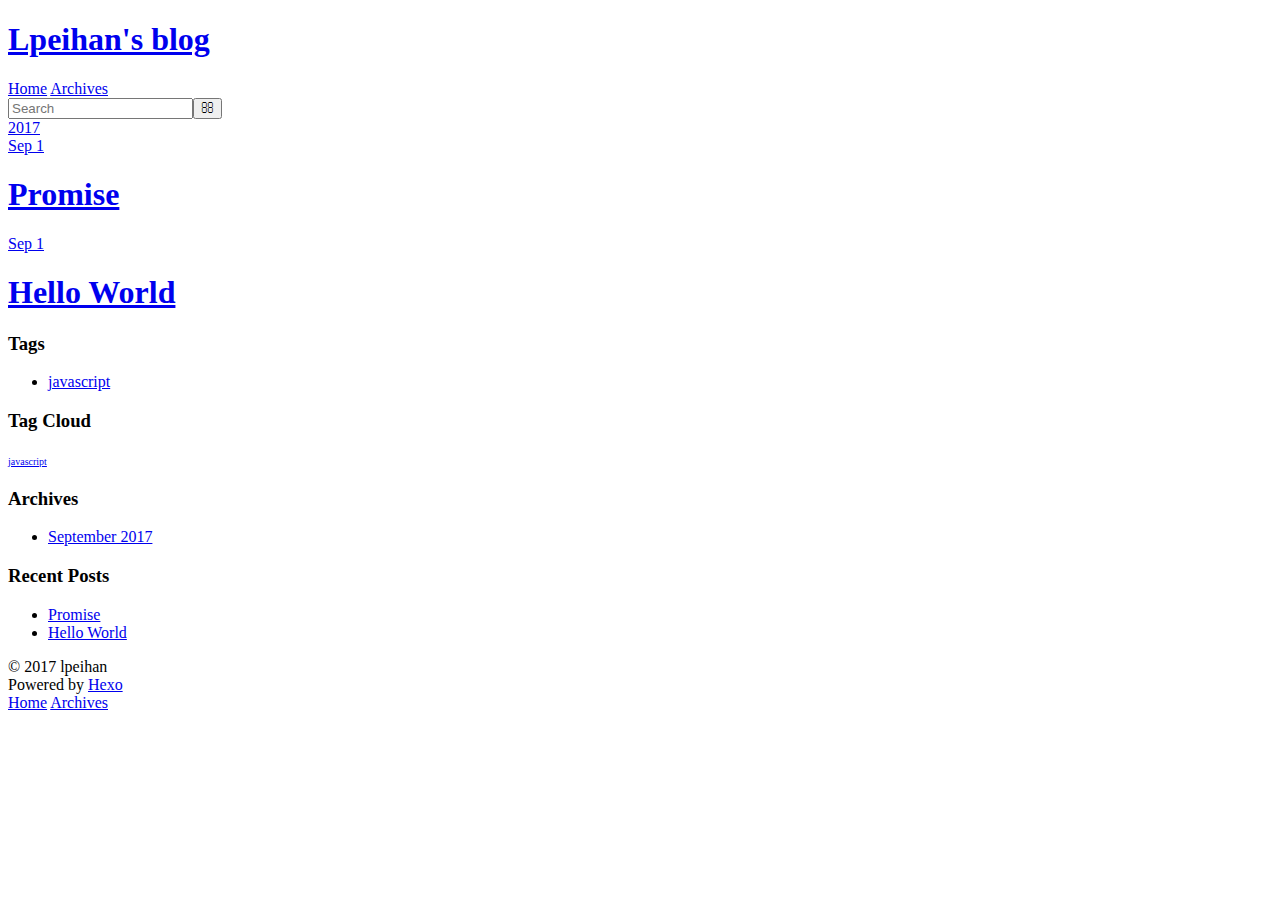
==== archives/index.html @ 8b5da682 "Site updated: 2017-09-01 10:04:46" ====
<!DOCTYPE html>
<html>
<head>
  <meta charset="utf-8">
  
  <title>Archives | Lpeihan&#39;s blog</title>
  <meta name="viewport" content="width=device-width, initial-scale=1, maximum-scale=1">
  <meta property="og:type" content="website">
<meta property="og:title" content="Lpeihan&#39;s blog">
<meta property="og:url" content="http://lpeihan.top/archives/index.html">
<meta property="og:site_name" content="Lpeihan&#39;s blog">
<meta name="twitter:card" content="summary">
<meta name="twitter:title" content="Lpeihan&#39;s blog">
  
    <link rel="alternate" href="/atom.xml" title="Lpeihan&#39;s blog" type="application/atom+xml">
  
  
    <link rel="icon" href="/favicon.png">
  
  
    <link href="//fonts.googleapis.com/css?family=Source+Code+Pro" rel="stylesheet" type="text/css">
  
  <link rel="stylesheet" href="/css/style.css">
  

</head>

<body>
  <div id="container">
    <div id="wrap">
      <header id="header">
  <div id="banner"></div>
  <div id="header-outer" class="outer">
    <div id="header-title" class="inner">
      <h1 id="logo-wrap">
        <a href="/" id="logo">Lpeihan&#39;s blog</a>
      </h1>
      
    </div>
    <div id="header-inner" class="inner">
      <nav id="main-nav">
        <a id="main-nav-toggle" class="nav-icon"></a>
        
          <a class="main-nav-link" href="/">Home</a>
        
          <a class="main-nav-link" href="/archives">Archives</a>
        
      </nav>
      <nav id="sub-nav">
        
          <a id="nav-rss-link" class="nav-icon" href="/atom.xml" title="RSS Feed"></a>
        
        <a id="nav-search-btn" class="nav-icon" title="Search"></a>
      </nav>
      <div id="search-form-wrap">
        <form action="//google.com/search" method="get" accept-charset="UTF-8" class="search-form"><input type="search" name="q" class="search-form-input" placeholder="Search"><button type="submit" class="search-form-submit">&#xF002;</button><input type="hidden" name="sitesearch" value="http://lpeihan.top"></form>
      </div>
    </div>
  </div>
</header>
      <div class="outer">
        <section id="main">
  
  
    
    
      
      
      <section class="archives-wrap">
        <div class="archive-year-wrap">
          <a href="/archives/2017" class="archive-year">2017</a>
        </div>
        <div class="archives">
    
    <article class="archive-article archive-type-post">
  <div class="archive-article-inner">
    <header class="archive-article-header">
      <a href="/2017/09/01/Promise/" class="archive-article-date">
  <time datetime="2017-09-01T01:51:34.000Z" itemprop="datePublished">Sep 1</time>
</a>
      
  
    <h1 itemprop="name">
      <a class="archive-article-title" href="/2017/09/01/Promise/">Promise</a>
    </h1>
  

    </header>
  </div>
</article>
  
    
    
    <article class="archive-article archive-type-post">
  <div class="archive-article-inner">
    <header class="archive-article-header">
      <a href="/2017/09/01/hello-world/" class="archive-article-date">
  <time datetime="2017-09-01T01:36:19.584Z" itemprop="datePublished">Sep 1</time>
</a>
      
  
    <h1 itemprop="name">
      <a class="archive-article-title" href="/2017/09/01/hello-world/">Hello World</a>
    </h1>
  

    </header>
  </div>
</article>
  
  
    </div></section>
  

</section>
        
          <aside id="sidebar">
  
    

  
    
  <div class="widget-wrap">
    <h3 class="widget-title">Tags</h3>
    <div class="widget">
      <ul class="tag-list"><li class="tag-list-item"><a class="tag-list-link" href="/tags/javascript/">javascript</a></li></ul>
    </div>
  </div>


  
    
  <div class="widget-wrap">
    <h3 class="widget-title">Tag Cloud</h3>
    <div class="widget tagcloud">
      <a href="/tags/javascript/" style="font-size: 10px;">javascript</a>
    </div>
  </div>

  
    
  <div class="widget-wrap">
    <h3 class="widget-title">Archives</h3>
    <div class="widget">
      <ul class="archive-list"><li class="archive-list-item"><a class="archive-list-link" href="/archives/2017/09/">September 2017</a></li></ul>
    </div>
  </div>


  
    
  <div class="widget-wrap">
    <h3 class="widget-title">Recent Posts</h3>
    <div class="widget">
      <ul>
        
          <li>
            <a href="/2017/09/01/Promise/">Promise</a>
          </li>
        
          <li>
            <a href="/2017/09/01/hello-world/">Hello World</a>
          </li>
        
      </ul>
    </div>
  </div>

  
</aside>
        
      </div>
      <footer id="footer">
  
  <div class="outer">
    <div id="footer-info" class="inner">
      &copy; 2017 lpeihan<br>
      Powered by <a href="http://hexo.io/" target="_blank">Hexo</a>
    </div>
  </div>
</footer>
    </div>
    <nav id="mobile-nav">
  
    <a href="/" class="mobile-nav-link">Home</a>
  
    <a href="/archives" class="mobile-nav-link">Archives</a>
  
</nav>
    

<script src="//ajax.googleapis.com/ajax/libs/jquery/2.0.3/jquery.min.js"></script>


  <link rel="stylesheet" href="/fancybox/jquery.fancybox.css">
  <script src="/fancybox/jquery.fancybox.pack.js"></script>


<script src="/js/script.js"></script>

  </div>
</body>
</html>
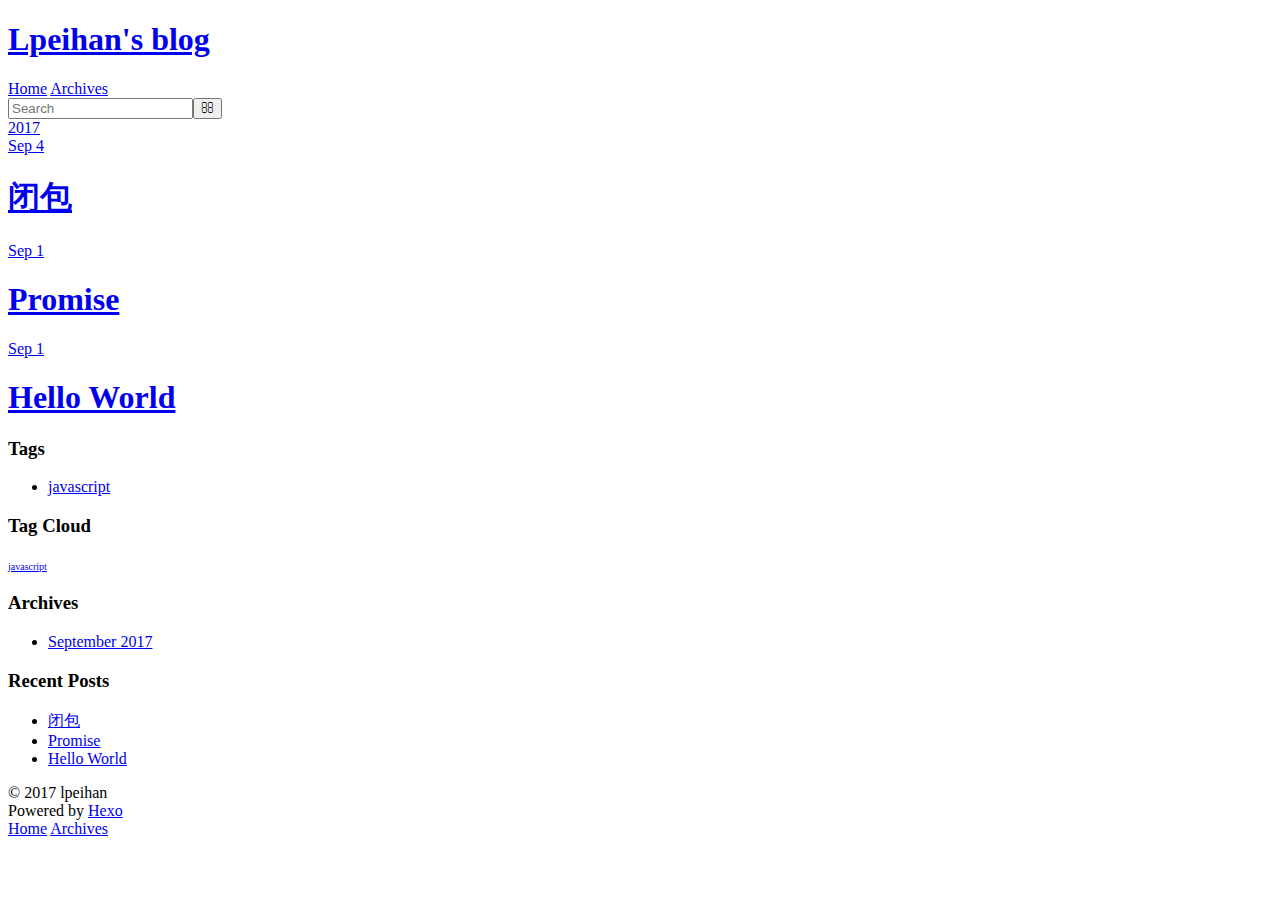
==== commit 555ebff2: "Site updated: 2017-09-04 23:09:39" ====
--- a/archives/index.html
+++ b/archives/index.html
@@ -75,6 +75,25 @@
     <article class="archive-article archive-type-post">
   <div class="archive-article-inner">
     <header class="archive-article-header">
+      <a href="/2017/09/04/闭包/" class="archive-article-date">
+  <time datetime="2017-09-04T15:07:13.000Z" itemprop="datePublished">Sep 4</time>
+</a>
+      
+  
+    <h1 itemprop="name">
+      <a class="archive-article-title" href="/2017/09/04/闭包/">闭包</a>
+    </h1>
+  
+
+    </header>
+  </div>
+</article>
+  
+    
+    
+    <article class="archive-article archive-type-post">
+  <div class="archive-article-inner">
+    <header class="archive-article-header">
       <a href="/2017/09/01/Promise/" class="archive-article-date">
   <time datetime="2017-09-01T01:51:34.000Z" itemprop="datePublished">Sep 1</time>
 </a>
@@ -155,6 +174,10 @@
       <ul>
         
           <li>
+            <a href="/2017/09/04/闭包/">闭包</a>
+          </li>
+        
+          <li>
             <a href="/2017/09/01/Promise/">Promise</a>
           </li>
         
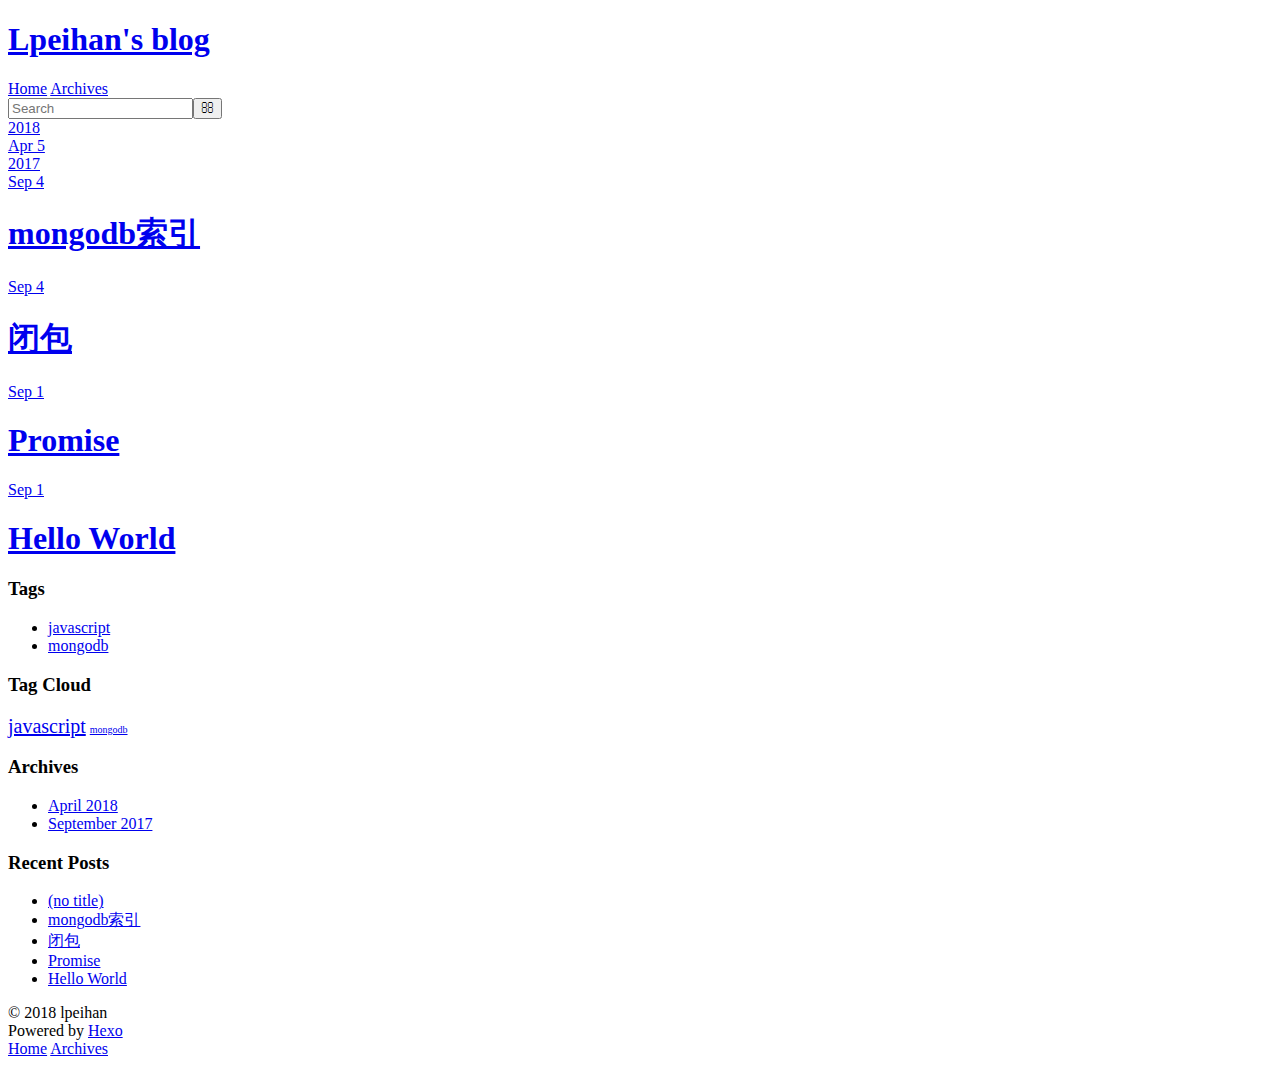
==== commit b6107c98: "Site updated: 2018-04-06 14:13:49" ====
--- a/archives/index.html
+++ b/archives/index.html
@@ -68,6 +68,29 @@
       
       <section class="archives-wrap">
         <div class="archive-year-wrap">
+          <a href="/archives/2018" class="archive-year">2018</a>
+        </div>
+        <div class="archives">
+    
+    <article class="archive-article archive-type-post">
+  <div class="archive-article-inner">
+    <header class="archive-article-header">
+      <a href="/2018/04/05/debounce和throttle/" class="archive-article-date">
+  <time datetime="2018-04-05T04:49:29.904Z" itemprop="datePublished">Apr 5</time>
+</a>
+      
+    </header>
+  </div>
+</article>
+  
+    
+    
+      
+        </div></section>
+      
+      
+      <section class="archives-wrap">
+        <div class="archive-year-wrap">
           <a href="/archives/2017" class="archive-year">2017</a>
         </div>
         <div class="archives">
@@ -75,6 +98,25 @@
     <article class="archive-article archive-type-post">
   <div class="archive-article-inner">
     <header class="archive-article-header">
+      <a href="/2017/09/04/mongodb索引/" class="archive-article-date">
+  <time datetime="2017-09-04T15:11:38.000Z" itemprop="datePublished">Sep 4</time>
+</a>
+      
+  
+    <h1 itemprop="name">
+      <a class="archive-article-title" href="/2017/09/04/mongodb索引/">mongodb索引</a>
+    </h1>
+  
+
+    </header>
+  </div>
+</article>
+  
+    
+    
+    <article class="archive-article archive-type-post">
+  <div class="archive-article-inner">
+    <header class="archive-article-header">
       <a href="/2017/09/04/闭包/" class="archive-article-date">
   <time datetime="2017-09-04T15:07:13.000Z" itemprop="datePublished">Sep 4</time>
 </a>
@@ -142,7 +184,7 @@
   <div class="widget-wrap">
     <h3 class="widget-title">Tags</h3>
     <div class="widget">
-      <ul class="tag-list"><li class="tag-list-item"><a class="tag-list-link" href="/tags/javascript/">javascript</a></li></ul>
+      <ul class="tag-list"><li class="tag-list-item"><a class="tag-list-link" href="/tags/javascript/">javascript</a></li><li class="tag-list-item"><a class="tag-list-link" href="/tags/mongodb/">mongodb</a></li></ul>
     </div>
   </div>
 
@@ -152,7 +194,7 @@
   <div class="widget-wrap">
     <h3 class="widget-title">Tag Cloud</h3>
     <div class="widget tagcloud">
-      <a href="/tags/javascript/" style="font-size: 10px;">javascript</a>
+      <a href="/tags/javascript/" style="font-size: 20px;">javascript</a> <a href="/tags/mongodb/" style="font-size: 10px;">mongodb</a>
     </div>
   </div>
 
@@ -161,7 +203,7 @@
   <div class="widget-wrap">
     <h3 class="widget-title">Archives</h3>
     <div class="widget">
-      <ul class="archive-list"><li class="archive-list-item"><a class="archive-list-link" href="/archives/2017/09/">September 2017</a></li></ul>
+      <ul class="archive-list"><li class="archive-list-item"><a class="archive-list-link" href="/archives/2018/04/">April 2018</a></li><li class="archive-list-item"><a class="archive-list-link" href="/archives/2017/09/">September 2017</a></li></ul>
     </div>
   </div>
 
@@ -174,6 +216,14 @@
       <ul>
         
           <li>
+            <a href="/2018/04/05/debounce和throttle/">(no title)</a>
+          </li>
+        
+          <li>
+            <a href="/2017/09/04/mongodb索引/">mongodb索引</a>
+          </li>
+        
+          <li>
             <a href="/2017/09/04/闭包/">闭包</a>
           </li>
         
@@ -197,7 +247,7 @@
   
   <div class="outer">
     <div id="footer-info" class="inner">
-      &copy; 2017 lpeihan<br>
+      &copy; 2018 lpeihan<br>
       Powered by <a href="http://hexo.io/" target="_blank">Hexo</a>
     </div>
   </div>
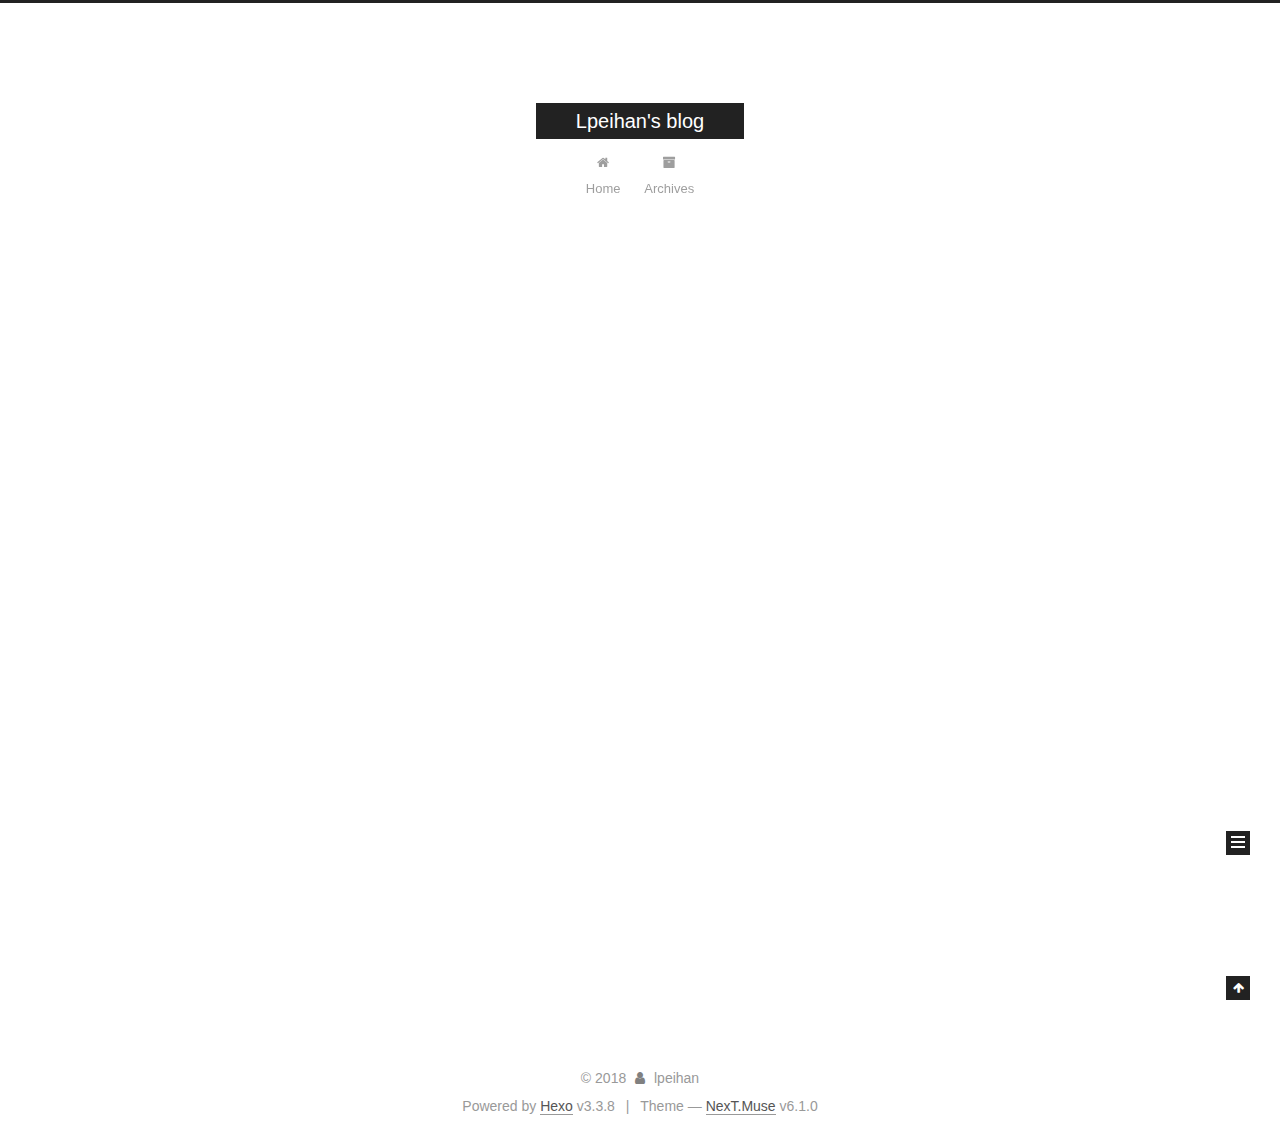
==== commit dee07ad4: "Site updated: 2018-04-06 14:30:49" ====
--- a/archives/index.html
+++ b/archives/index.html
@@ -1,276 +1,755 @@
 <!DOCTYPE html>
-<html>
+
+
+
+  
+
+
+<html class="theme-next muse use-motion" lang="">
 <head>
-  <meta charset="utf-8">
-  
-  <title>Archives | Lpeihan&#39;s blog</title>
-  <meta name="viewport" content="width=device-width, initial-scale=1, maximum-scale=1">
+  <meta charset="UTF-8"/>
+<meta http-equiv="X-UA-Compatible" content="IE=edge" />
+<meta name="viewport" content="width=device-width, initial-scale=1, maximum-scale=2"/>
+<meta name="theme-color" content="#222">
+
+
+
+
+
+
+
+
+
+
+
+
+<meta http-equiv="Cache-Control" content="no-transform" />
+<meta http-equiv="Cache-Control" content="no-siteapp" />
+
+
+
+
+
+
+
+
+
+
+
+
+
+
+
+
+
+
+
+
+
+
+<link href="/lib/font-awesome/css/font-awesome.min.css?v=4.6.2" rel="stylesheet" type="text/css" />
+
+<link href="/css/main.css?v=6.1.0" rel="stylesheet" type="text/css" />
+
+
+  <link rel="apple-touch-icon" sizes="180x180" href="/images/apple-touch-icon-next.png?v=6.1.0">
+
+
+  <link rel="icon" type="image/png" sizes="32x32" href="/images/favicon-32x32-next.png?v=6.1.0">
+
+
+  <link rel="icon" type="image/png" sizes="16x16" href="/images/favicon-16x16-next.png?v=6.1.0">
+
+
+  <link rel="mask-icon" href="/images/logo.svg?v=6.1.0" color="#222">
+
+
+
+
+
+
+
+
+
+<script type="text/javascript" id="hexo.configurations">
+  var NexT = window.NexT || {};
+  var CONFIG = {
+    root: '/',
+    scheme: 'Muse',
+    version: '6.1.0',
+    sidebar: {"position":"left","display":"post","offset":12,"b2t":false,"scrollpercent":false,"onmobile":false},
+    fancybox: false,
+    fastclick: false,
+    lazyload: false,
+    tabs: true,
+    motion: {"enable":true,"async":false,"transition":{"post_block":"fadeIn","post_header":"slideDownIn","post_body":"slideDownIn","coll_header":"slideLeftIn","sidebar":"slideUpIn"}},
+    algolia: {
+      applicationID: '',
+      apiKey: '',
+      indexName: '',
+      hits: {"per_page":10},
+      labels: {"input_placeholder":"Search for Posts","hits_empty":"We didn't find any results for the search: ${query}","hits_stats":"${hits} results found in ${time} ms"}
+    }
+  };
+</script>
+
+
+  
+
+
+
+
   <meta property="og:type" content="website">
 <meta property="og:title" content="Lpeihan&#39;s blog">
 <meta property="og:url" content="http://lpeihan.top/archives/index.html">
 <meta property="og:site_name" content="Lpeihan&#39;s blog">
 <meta name="twitter:card" content="summary">
 <meta name="twitter:title" content="Lpeihan&#39;s blog">
-  
-    <link rel="alternate" href="/atom.xml" title="Lpeihan&#39;s blog" type="application/atom+xml">
-  
-  
-    <link rel="icon" href="/favicon.png">
-  
-  
-    <link href="//fonts.googleapis.com/css?family=Source+Code+Pro" rel="stylesheet" type="text/css">
-  
-  <link rel="stylesheet" href="/css/style.css">
-  
+
+
+
+
+
+
+  <link rel="canonical" href="http://lpeihan.top/archives/"/>
+
+
+
+<script type="text/javascript" id="page.configurations">
+  CONFIG.page = {
+    sidebar: "",
+  };
+</script>
+
+  <title>Archive | Lpeihan's blog</title>
+  
+
+
+
+
+
+
+
+
+
+  <noscript>
+  <style type="text/css">
+    .use-motion .motion-element,
+    .use-motion .brand,
+    .use-motion .menu-item,
+    .sidebar-inner,
+    .use-motion .post-block,
+    .use-motion .pagination,
+    .use-motion .comments,
+    .use-motion .post-header,
+    .use-motion .post-body,
+    .use-motion .collection-title { opacity: initial; }
+
+    .use-motion .logo,
+    .use-motion .site-title,
+    .use-motion .site-subtitle {
+      opacity: initial;
+      top: initial;
+    }
+
+    .use-motion {
+      .logo-line-before i { left: initial; }
+      .logo-line-after i { right: initial; }
+    }
+  </style>
+</noscript>
 
 </head>
 
-<body>
-  <div id="container">
-    <div id="wrap">
-      <header id="header">
-  <div id="banner"></div>
-  <div id="header-outer" class="outer">
-    <div id="header-title" class="inner">
-      <h1 id="logo-wrap">
-        <a href="/" id="logo">Lpeihan&#39;s blog</a>
-      </h1>
-      
+<body itemscope itemtype="http://schema.org/WebPage" lang="">
+
+  
+  
+    
+  
+
+  <div class="container sidebar-position-left page-archive">
+    <div class="headband"></div>
+
+    <header id="header" class="header" itemscope itemtype="http://schema.org/WPHeader">
+      <div class="header-inner"> 
+
+<div class="site-brand-wrapper">
+  <div class="site-meta ">
+    
+
+    <div class="custom-logo-site-title">
+      <a href="/" class="brand" rel="start">
+        <span class="logo-line-before"><i></i></span>
+        <span class="site-title">Lpeihan's blog</span>
+        <span class="logo-line-after"><i></i></span>
+      </a>
     </div>
-    <div id="header-inner" class="inner">
-      <nav id="main-nav">
-        <a id="main-nav-toggle" class="nav-icon"></a>
-        
-          <a class="main-nav-link" href="/">Home</a>
-        
-          <a class="main-nav-link" href="/archives">Archives</a>
-        
-      </nav>
-      <nav id="sub-nav">
-        
-          <a id="nav-rss-link" class="nav-icon" href="/atom.xml" title="RSS Feed"></a>
-        
-        <a id="nav-search-btn" class="nav-icon" title="Search"></a>
-      </nav>
-      <div id="search-form-wrap">
-        <form action="//google.com/search" method="get" accept-charset="UTF-8" class="search-form"><input type="search" name="q" class="search-form-input" placeholder="Search"><button type="submit" class="search-form-submit">&#xF002;</button><input type="hidden" name="sitesearch" value="http://lpeihan.top"></form>
+      
+        <p class="site-subtitle"></p>
+      
+  </div>
+
+  <div class="site-nav-toggle">
+    <button aria-label="Toggle navigation bar">
+      <span class="btn-bar"></span>
+      <span class="btn-bar"></span>
+      <span class="btn-bar"></span>
+    </button>
+  </div>
+</div>
+
+<nav class="site-nav">
+  
+
+  
+    <ul id="menu" class="menu">
+      
+        
+        
+          
+  
+  <li class="menu-item menu-item-home">
+    <a href="/" rel="section">
+      <i class="menu-item-icon fa fa-fw fa-home"></i> <br />Home</a>
+</li>
+
+      
+        
+        
+          
+  
+  <li class="menu-item menu-item-archives">
+    <a href="/archives/" rel="section">
+      <i class="menu-item-icon fa fa-fw fa-archive"></i> <br />Archives</a>
+</li>
+
+      
+
+      
+    </ul>
+  
+
+  
+    
+
+  
+
+  
+</nav>
+
+
+  
+
+
+
+ </div>
+    </header>
+
+    
+
+
+    <main id="main" class="main">
+      <div class="main-inner">
+        <div class="content-wrap">
+          
+          <div id="content" class="content">
+            
+
+  
+  
+  
+  <div class="post-block archive">
+    <div id="posts" class="posts-collapse">
+      <span class="archive-move-on"></span>
+
+      
+      <span class="archive-page-counter">
+        
+        
+        
+          
+        
+        Um..! 5 posts in total. Keep on posting.
+      </span>
+      
+
+      
+
+        
+        
+        
+
+        
+          
+          <div class="collection-title">
+            <h1 class="archive-year" id="archive-year-2018">2018</h1>
+          </div>
+        
+        
+
+        
+
+  <article class="post post-type-normal" itemscope itemtype="http://schema.org/Article">
+    <header class="post-header">
+
+      <h2 class="post-title">
+        
+            <a class="post-title-link" href="/2018/04/05/debounce和throttle/" itemprop="url">
+              
+                <span itemprop="name">Untitled</span>
+              
+            </a>
+        
+      </h2>
+
+      <div class="post-meta">
+        <time class="post-time" itemprop="dateCreated"
+              datetime="2018-04-05T12:49:29+08:00"
+              content="2018-04-05" >
+          04-05
+        </time>
       </div>
+
+    </header>
+  </article>
+
+
+
+      
+
+        
+        
+        
+
+        
+          
+          <div class="collection-title">
+            <h1 class="archive-year" id="archive-year-2017">2017</h1>
+          </div>
+        
+        
+
+        
+
+  <article class="post post-type-normal" itemscope itemtype="http://schema.org/Article">
+    <header class="post-header">
+
+      <h2 class="post-title">
+        
+            <a class="post-title-link" href="/2017/09/04/mongodb索引/" itemprop="url">
+              
+                <span itemprop="name">mongodb索引</span>
+              
+            </a>
+        
+      </h2>
+
+      <div class="post-meta">
+        <time class="post-time" itemprop="dateCreated"
+              datetime="2017-09-04T23:11:38+08:00"
+              content="2017-09-04" >
+          09-04
+        </time>
+      </div>
+
+    </header>
+  </article>
+
+
+
+      
+
+        
+        
+        
+
+        
+        
+
+        
+
+  <article class="post post-type-normal" itemscope itemtype="http://schema.org/Article">
+    <header class="post-header">
+
+      <h2 class="post-title">
+        
+            <a class="post-title-link" href="/2017/09/04/闭包/" itemprop="url">
+              
+                <span itemprop="name">闭包</span>
+              
+            </a>
+        
+      </h2>
+
+      <div class="post-meta">
+        <time class="post-time" itemprop="dateCreated"
+              datetime="2017-09-04T23:07:13+08:00"
+              content="2017-09-04" >
+          09-04
+        </time>
+      </div>
+
+    </header>
+  </article>
+
+
+
+      
+
+        
+        
+        
+
+        
+        
+
+        
+
+  <article class="post post-type-normal" itemscope itemtype="http://schema.org/Article">
+    <header class="post-header">
+
+      <h2 class="post-title">
+        
+            <a class="post-title-link" href="/2017/09/01/Promise/" itemprop="url">
+              
+                <span itemprop="name">Promise</span>
+              
+            </a>
+        
+      </h2>
+
+      <div class="post-meta">
+        <time class="post-time" itemprop="dateCreated"
+              datetime="2017-09-01T09:51:34+08:00"
+              content="2017-09-01" >
+          09-01
+        </time>
+      </div>
+
+    </header>
+  </article>
+
+
+
+      
+
+        
+        
+        
+
+        
+        
+
+        
+
+  <article class="post post-type-normal" itemscope itemtype="http://schema.org/Article">
+    <header class="post-header">
+
+      <h2 class="post-title">
+        
+            <a class="post-title-link" href="/2017/09/01/hello-world/" itemprop="url">
+              
+                <span itemprop="name">Hello World</span>
+              
+            </a>
+        
+      </h2>
+
+      <div class="post-meta">
+        <time class="post-time" itemprop="dateCreated"
+              datetime="2017-09-01T09:36:19+08:00"
+              content="2017-09-01" >
+          09-01
+        </time>
+      </div>
+
+    </header>
+  </article>
+
+
+
+      
+
     </div>
   </div>
-</header>
-      <div class="outer">
-        <section id="main">
-  
-  
-    
-    
-      
-      
-      <section class="archives-wrap">
-        <div class="archive-year-wrap">
-          <a href="/archives/2018" class="archive-year">2018</a>
+  
+  
+  
+
+  
+
+
+
+          </div>
+          
+
         </div>
-        <div class="archives">
-    
-    <article class="archive-article archive-type-post">
-  <div class="archive-article-inner">
-    <header class="archive-article-header">
-      <a href="/2018/04/05/debounce和throttle/" class="archive-article-date">
-  <time datetime="2018-04-05T04:49:29.904Z" itemprop="datePublished">Apr 5</time>
-</a>
-      
-    </header>
-  </div>
-</article>
-  
-    
-    
-      
-        </div></section>
-      
-      
-      <section class="archives-wrap">
-        <div class="archive-year-wrap">
-          <a href="/archives/2017" class="archive-year">2017</a>
-        </div>
-        <div class="archives">
-    
-    <article class="archive-article archive-type-post">
-  <div class="archive-article-inner">
-    <header class="archive-article-header">
-      <a href="/2017/09/04/mongodb索引/" class="archive-article-date">
-  <time datetime="2017-09-04T15:11:38.000Z" itemprop="datePublished">Sep 4</time>
-</a>
-      
-  
-    <h1 itemprop="name">
-      <a class="archive-article-title" href="/2017/09/04/mongodb索引/">mongodb索引</a>
-    </h1>
-  
-
-    </header>
-  </div>
-</article>
-  
-    
-    
-    <article class="archive-article archive-type-post">
-  <div class="archive-article-inner">
-    <header class="archive-article-header">
-      <a href="/2017/09/04/闭包/" class="archive-article-date">
-  <time datetime="2017-09-04T15:07:13.000Z" itemprop="datePublished">Sep 4</time>
-</a>
-      
-  
-    <h1 itemprop="name">
-      <a class="archive-article-title" href="/2017/09/04/闭包/">闭包</a>
-    </h1>
-  
-
-    </header>
-  </div>
-</article>
-  
-    
-    
-    <article class="archive-article archive-type-post">
-  <div class="archive-article-inner">
-    <header class="archive-article-header">
-      <a href="/2017/09/01/Promise/" class="archive-article-date">
-  <time datetime="2017-09-01T01:51:34.000Z" itemprop="datePublished">Sep 1</time>
-</a>
-      
-  
-    <h1 itemprop="name">
-      <a class="archive-article-title" href="/2017/09/01/Promise/">Promise</a>
-    </h1>
-  
-
-    </header>
-  </div>
-</article>
-  
-    
-    
-    <article class="archive-article archive-type-post">
-  <div class="archive-article-inner">
-    <header class="archive-article-header">
-      <a href="/2017/09/01/hello-world/" class="archive-article-date">
-  <time datetime="2017-09-01T01:36:19.584Z" itemprop="datePublished">Sep 1</time>
-</a>
-      
-  
-    <h1 itemprop="name">
-      <a class="archive-article-title" href="/2017/09/01/hello-world/">Hello World</a>
-    </h1>
-  
-
-    </header>
-  </div>
-</article>
-  
-  
-    </div></section>
-  
-
-</section>
-        
-          <aside id="sidebar">
-  
-    
-
-  
-    
-  <div class="widget-wrap">
-    <h3 class="widget-title">Tags</h3>
-    <div class="widget">
-      <ul class="tag-list"><li class="tag-list-item"><a class="tag-list-link" href="/tags/javascript/">javascript</a></li><li class="tag-list-item"><a class="tag-list-link" href="/tags/mongodb/">mongodb</a></li></ul>
+        
+          
+  
+  <div class="sidebar-toggle">
+    <div class="sidebar-toggle-line-wrap">
+      <span class="sidebar-toggle-line sidebar-toggle-line-first"></span>
+      <span class="sidebar-toggle-line sidebar-toggle-line-middle"></span>
+      <span class="sidebar-toggle-line sidebar-toggle-line-last"></span>
     </div>
   </div>
 
-
-  
+  <aside id="sidebar" class="sidebar">
     
-  <div class="widget-wrap">
-    <h3 class="widget-title">Tag Cloud</h3>
-    <div class="widget tagcloud">
-      <a href="/tags/javascript/" style="font-size: 20px;">javascript</a> <a href="/tags/mongodb/" style="font-size: 10px;">mongodb</a>
+    <div class="sidebar-inner">
+
+      
+
+      
+
+      <section class="site-overview-wrap sidebar-panel sidebar-panel-active">
+        <div class="site-overview">
+          <div class="site-author motion-element" itemprop="author" itemscope itemtype="http://schema.org/Person">
+            
+              <p class="site-author-name" itemprop="name">lpeihan</p>
+              <p class="site-description motion-element" itemprop="description"></p>
+          </div>
+
+          
+            <nav class="site-state motion-element">
+              
+                <div class="site-state-item site-state-posts">
+                
+                  <a href="/archives/">
+                
+                    <span class="site-state-item-count">5</span>
+                    <span class="site-state-item-name">posts</span>
+                  </a>
+                </div>
+              
+
+              
+
+              
+                
+                
+                <div class="site-state-item site-state-tags">
+                  
+                    
+                    
+                      
+                    
+                      
+                    
+                    <span class="site-state-item-count">2</span>
+                    <span class="site-state-item-name">tags</span>
+                  
+                </div>
+              
+            </nav>
+          
+
+          
+
+          
+
+          
+          
+
+          
+          
+
+          
+            
+          
+          
+
+        </div>
+      </section>
+
+      
+
+      
+
     </div>
+  </aside>
+
+
+        
+      </div>
+    </main>
+
+    <footer id="footer" class="footer">
+      <div class="footer-inner">
+        <div class="copyright">&copy; <span itemprop="copyrightYear">2018</span>
+  <span class="with-love" id="animate">
+    <i class="fa fa-user"></i>
+  </span>
+  <span class="author" itemprop="copyrightHolder">lpeihan</span>
+
+  
+
+  
+</div>
+
+
+
+
+  <div class="powered-by">Powered by <a class="theme-link" target="_blank" href="https://hexo.io">Hexo</a> v3.3.8</div>
+
+
+
+  <span class="post-meta-divider">|</span>
+
+
+
+  <div class="theme-info">Theme &mdash; <a class="theme-link" target="_blank" href="https://github.com/theme-next/hexo-theme-next">NexT.Muse</a> v6.1.0</div>
+
+
+
+
+        
+
+
+
+
+
+
+
+
+        
+      </div>
+    </footer>
+
+    
+      <div class="back-to-top">
+        <i class="fa fa-arrow-up"></i>
+        
+      </div>
+    
+
+    
+
   </div>
 
   
-    
-  <div class="widget-wrap">
-    <h3 class="widget-title">Archives</h3>
-    <div class="widget">
-      <ul class="archive-list"><li class="archive-list-item"><a class="archive-list-link" href="/archives/2018/04/">April 2018</a></li><li class="archive-list-item"><a class="archive-list-link" href="/archives/2017/09/">September 2017</a></li></ul>
-    </div>
-  </div>
-
-
-  
-    
-  <div class="widget-wrap">
-    <h3 class="widget-title">Recent Posts</h3>
-    <div class="widget">
-      <ul>
-        
-          <li>
-            <a href="/2018/04/05/debounce和throttle/">(no title)</a>
-          </li>
-        
-          <li>
-            <a href="/2017/09/04/mongodb索引/">mongodb索引</a>
-          </li>
-        
-          <li>
-            <a href="/2017/09/04/闭包/">闭包</a>
-          </li>
-        
-          <li>
-            <a href="/2017/09/01/Promise/">Promise</a>
-          </li>
-        
-          <li>
-            <a href="/2017/09/01/hello-world/">Hello World</a>
-          </li>
-        
-      </ul>
-    </div>
-  </div>
-
-  
-</aside>
-        
-      </div>
-      <footer id="footer">
-  
-  <div class="outer">
-    <div id="footer-info" class="inner">
-      &copy; 2018 lpeihan<br>
-      Powered by <a href="http://hexo.io/" target="_blank">Hexo</a>
-    </div>
-  </div>
-</footer>
-    </div>
-    <nav id="mobile-nav">
-  
-    <a href="/" class="mobile-nav-link">Home</a>
-  
-    <a href="/archives" class="mobile-nav-link">Archives</a>
-  
-</nav>
-    
-
-<script src="//ajax.googleapis.com/ajax/libs/jquery/2.0.3/jquery.min.js"></script>
-
-
-  <link rel="stylesheet" href="/fancybox/jquery.fancybox.css">
-  <script src="/fancybox/jquery.fancybox.pack.js"></script>
-
-
-<script src="/js/script.js"></script>
-
-  </div>
+
+<script type="text/javascript">
+  if (Object.prototype.toString.call(window.Promise) !== '[object Function]') {
+    window.Promise = null;
+  }
+</script>
+
+
+
+
+
+
+
+
+
+
+
+
+
+
+
+
+
+
+
+
+
+
+
+
+
+
+  
+  
+    <script type="text/javascript" src="/lib/jquery/index.js?v=2.1.3"></script>
+  
+
+  
+  
+    <script type="text/javascript" src="/lib/velocity/velocity.min.js?v=1.2.1"></script>
+  
+
+  
+  
+    <script type="text/javascript" src="/lib/velocity/velocity.ui.min.js?v=1.2.1"></script>
+  
+
+
+  
+
+
+  <script type="text/javascript" src="/js/src/utils.js?v=6.1.0"></script>
+
+  <script type="text/javascript" src="/js/src/motion.js?v=6.1.0"></script>
+
+
+
+  
+  
+
+  
+
+  
+
+
+  <script type="text/javascript" src="/js/src/bootstrap.js?v=6.1.0"></script>
+
+
+
+  
+
+
+
+	
+
+
+
+
+
+  
+
+
+
+
+
+  
+
+
+
+
+
+
+
+
+
+
+  
+
+
+
+
+
+  
+
+  
+
+  
+
+  
+
+  
+  
+
+  
+
+  
+
+  
+
+  
+
 </body>
-</html>+</html>
--- a/css/main.css
+++ b/css/main.css
@@ -0,0 +1,2584 @@
+/* normalize.css v3.0.2 | MIT License | git.io/normalize */
+html {
+  font-family: sans-serif; /* 1 */
+  -ms-text-size-adjust: 100%; /* 2 */
+  -webkit-text-size-adjust: 100%; /* 2 */
+}
+body {
+  margin: 0;
+}
+article,
+aside,
+details,
+figcaption,
+figure,
+footer,
+header,
+hgroup,
+main,
+menu,
+nav,
+section,
+summary {
+  display: block;
+}
+audio,
+canvas,
+progress,
+video {
+  display: inline-block; /* 1 */
+  vertical-align: baseline; /* 2 */
+}
+audio:not([controls]) {
+  display: none;
+  height: 0;
+}
+[hidden],
+template {
+  display: none;
+}
+a {
+  background-color: transparent;
+}
+a:active,
+a:hover {
+  outline: 0;
+}
+abbr[title] {
+  border-bottom: 1px dotted;
+}
+b,
+strong {
+  font-weight: bold;
+}
+dfn {
+  font-style: italic;
+}
+h1 {
+  font-size: 2em;
+  margin: 0.67em 0;
+}
+mark {
+  background: #ff0;
+  color: #000;
+}
+small {
+  font-size: 80%;
+}
+sub,
+sup {
+  font-size: 75%;
+  line-height: 0;
+  position: relative;
+  vertical-align: baseline;
+}
+sup {
+  top: -0.5em;
+}
+sub {
+  bottom: -0.25em;
+}
+img {
+  border: 0;
+}
+svg:not(:root) {
+  overflow: hidden;
+}
+figure {
+  margin: 1em 40px;
+}
+hr {
+  -moz-box-sizing: content-box;
+  box-sizing: content-box;
+  height: 0;
+}
+pre {
+  overflow: auto;
+}
+code,
+kbd,
+pre,
+samp {
+  font-family: monospace, monospace;
+  font-size: 1em;
+}
+button,
+input,
+optgroup,
+select,
+textarea {
+  color: inherit; /* 1 */
+  font: inherit; /* 2 */
+  margin: 0; /* 3 */
+}
+button {
+  overflow: visible;
+}
+button,
+select {
+  text-transform: none;
+}
+button,
+html input[type="button"],
+input[type="reset"],
+input[type="submit"] {
+  -webkit-appearance: button; /* 2 */
+  cursor: pointer; /* 3 */
+}
+button[disabled],
+html input[disabled] {
+  cursor: default;
+}
+button::-moz-focus-inner,
+input::-moz-focus-inner {
+  border: 0;
+  padding: 0;
+}
+input {
+  line-height: normal;
+}
+input[type="checkbox"],
+input[type="radio"] {
+  box-sizing: border-box; /* 1 */
+  padding: 0; /* 2 */
+}
+input[type="number"]::-webkit-inner-spin-button,
+input[type="number"]::-webkit-outer-spin-button {
+  height: auto;
+}
+input[type="search"] {
+  -webkit-appearance: textfield; /* 1 */
+  -moz-box-sizing: content-box;
+  -webkit-box-sizing: content-box; /* 2 */
+  box-sizing: content-box;
+}
+input[type="search"]::-webkit-search-cancel-button,
+input[type="search"]::-webkit-search-decoration {
+  -webkit-appearance: none;
+}
+fieldset {
+  border: 1px solid #c0c0c0;
+  margin: 0 2px;
+  padding: 0.35em 0.625em 0.75em;
+}
+legend {
+  border: 0; /* 1 */
+  padding: 0; /* 2 */
+}
+textarea {
+  overflow: auto;
+}
+optgroup {
+  font-weight: bold;
+}
+table {
+  border-collapse: collapse;
+  border-spacing: 0;
+}
+td,
+th {
+  padding: 0;
+}
+::selection {
+  background: #262a30;
+  color: #fff;
+}
+body {
+  position: relative;
+  font-family: 'Lato', "PingFang SC", "Microsoft YaHei", sans-serif;
+  font-size: 14px;
+  line-height: 2;
+  color: #555;
+  background: #fff;
+}
+@media (max-width: 767px) {
+  body {
+    padding-right: 0 !important;
+  }
+}
+@media (min-width: 768px) and (max-width: 991px) {
+  body {
+    padding-right: 0 !important;
+  }
+}
+@media (min-width: 1600px) {
+  body {
+    font-size: 16px;
+  }
+}
+h1,
+h2,
+h3,
+h4,
+h5,
+h6 {
+  margin: 0;
+  padding: 0;
+  font-weight: bold;
+  line-height: 1.5;
+  font-family: 'Lato', "PingFang SC", "Microsoft YaHei", sans-serif;
+}
+h1,
+h2,
+h3,
+h4,
+h5,
+h6 {
+  margin: 20px 0 15px;
+}
+h1 {
+  font-size: 22px;
+}
+@media (max-width: 767px) {
+  h1 {
+    font-size: 18px;
+  }
+}
+h2 {
+  font-size: 20px;
+}
+@media (max-width: 767px) {
+  h2 {
+    font-size: 16px;
+  }
+}
+h3 {
+  font-size: 18px;
+}
+@media (max-width: 767px) {
+  h3 {
+    font-size: 14px;
+  }
+}
+h4 {
+  font-size: 16px;
+}
+@media (max-width: 767px) {
+  h4 {
+    font-size: 12px;
+  }
+}
+h5 {
+  font-size: 14px;
+}
+@media (max-width: 767px) {
+  h5 {
+    font-size: 10px;
+  }
+}
+h6 {
+  font-size: 12px;
+}
+@media (max-width: 767px) {
+  h6 {
+    font-size: 8px;
+  }
+}
+p {
+  margin: 0 0 20px 0;
+}
+a {
+  color: #555;
+  text-decoration: none;
+  outline: none;
+  border-bottom: 1px solid #999;
+  word-wrap: break-word;
+}
+a:hover {
+  color: #222;
+  border-bottom-color: #222;
+}
+blockquote {
+  margin: 0;
+  padding: 0;
+}
+img {
+  display: block;
+  margin: auto;
+  max-width: 100%;
+  height: auto;
+}
+hr {
+  margin: 40px 0;
+  height: 3px;
+  border: none;
+  background-color: #ddd;
+  background-image: repeating-linear-gradient(-45deg, #fff, #fff 4px, transparent 4px, transparent 8px);
+}
+blockquote {
+  padding: 0 15px;
+  color: #666;
+  border-left: 4px solid #ddd;
+}
+blockquote cite::before {
+  content: "-";
+  padding: 0 5px;
+}
+dt {
+  font-weight: 700;
+}
+dd {
+  margin: 0;
+  padding: 0;
+}
+kbd {
+  border: 1px solid #ccc;
+  border-radius: 0.2em;
+  box-shadow: 0.1em 0.1em 0.2em rgba(0,0,0,0.1);
+  background-color: #f9f9f9;
+  font-family: inherit;
+  background-image: -webkit-linear-gradient(top, #eee, #fff, #eee);
+  padding: 0.1em 0.3em;
+  white-space: nowrap;
+}
+.text-left {
+  text-align: left;
+}
+.text-center {
+  text-align: center;
+}
+.text-right {
+  text-align: right;
+}
+.text-justify {
+  text-align: justify;
+}
+.text-nowrap {
+  white-space: nowrap;
+}
+.text-lowercase {
+  text-transform: lowercase;
+}
+.text-uppercase {
+  text-transform: uppercase;
+}
+.text-capitalize {
+  text-transform: capitalize;
+}
+.center-block {
+  display: block;
+  margin-left: auto;
+  margin-right: auto;
+}
+.clearfix:before,
+.clearfix:after {
+  content: " ";
+  display: table;
+}
+.clearfix:after {
+  clear: both;
+}
+.pullquote {
+  width: 45%;
+}
+.pullquote.left {
+  float: left;
+  margin-left: 5px;
+  margin-right: 10px;
+}
+.pullquote.right {
+  float: right;
+  margin-left: 10px;
+  margin-right: 5px;
+}
+.affix.affix.affix {
+  position: fixed;
+}
+.translation {
+  margin-top: -20px;
+  font-size: 14px;
+  color: #999;
+}
+.scrollbar-measure {
+  width: 100px;
+  height: 100px;
+  overflow: scroll;
+  position: absolute;
+  top: -9999px;
+}
+.use-motion .motion-element {
+  opacity: 0;
+}
+table {
+  margin: 20px 0;
+  width: 100%;
+  border-collapse: collapse;
+  border-spacing: 0;
+  border: 1px solid #ddd;
+  font-size: 14px;
+  word-wrap: break-all;
+}
+table>tbody>tr:nth-of-type(odd) {
+  background-color: #f9f9f9;
+}
+table>tbody>tr:hover {
+  background-color: #f5f5f5;
+}
+caption,
+th,
+td {
+  padding: 8px;
+  text-align: left;
+  vertical-align: middle;
+  font-weight: normal;
+}
+th,
+td {
+  border-bottom: 3px solid #ddd;
+  border-right: 1px solid #eee;
+}
+th {
+  padding-bottom: 10px;
+  font-weight: 700;
+}
+td {
+  border-bottom-width: 1px;
+}
+html,
+body {
+  height: 100%;
+}
+.container {
+  position: relative;
+  min-height: 100%;
+}
+.header-inner {
+  margin: 0 auto;
+  padding: 100px 0 70px;
+  width: 700px;
+}
+@media (min-width: 1600px) {
+  .container .header-inner {
+    width: 900px;
+  }
+}
+.main {
+  padding-bottom: 150px;
+}
+.main-inner {
+  margin: 0 auto;
+  width: 700px;
+}
+@media (min-width: 1600px) {
+  .container .main-inner {
+    width: 900px;
+  }
+}
+.footer {
+  position: absolute;
+  left: 0;
+  bottom: 0;
+  width: 100%;
+  min-height: 50px;
+}
+.footer-inner {
+  box-sizing: border-box;
+  margin: 20px auto;
+  width: 700px;
+}
+@media (min-width: 1600px) {
+  .container .footer-inner {
+    width: 900px;
+  }
+}
+pre,
+.highlight {
+  overflow: auto;
+  margin: 20px 0;
+  padding: 0;
+  font-size: 14px;
+  color: #4d4d4c;
+  background: #f7f7f7;
+  line-height: 1.6;
+}
+pre,
+code {
+  font-family: consolas, Menlo, "PingFang SC", "Microsoft YaHei", monospace;
+}
+code {
+  padding: 2px 4px;
+  word-wrap: break-word;
+  color: #555;
+  background: #eee;
+  border-radius: 3px;
+  font-size: 14px;
+}
+pre {
+  padding: 10px;
+}
+pre code {
+  padding: 0;
+  color: #4d4d4c;
+  background: none;
+  text-shadow: none;
+}
+.highlight {
+  border-radius: 1px;
+}
+.highlight pre {
+  border: none;
+  margin: 0;
+  padding: 10px 0;
+}
+.highlight table {
+  margin: 0;
+  width: auto;
+  border: none;
+}
+.highlight td {
+  border: none;
+  padding: 0;
+}
+.highlight figcaption {
+  font-size: 1em;
+  color: #4d4d4c;
+  line-height: 1em;
+  margin-bottom: 1em;
+  margin: 0em;
+  padding: 0.5em;
+  background: #eee;
+  border-bottom: 1px solid #e9e9e9;
+}
+.highlight figcaption:before,
+.highlight figcaption:after {
+  content: " ";
+  display: table;
+}
+.highlight figcaption:after {
+  clear: both;
+}
+.highlight figcaption a {
+  float: right;
+  color: #4d4d4c;
+}
+.highlight figcaption a:hover {
+  border-bottom-color: #4d4d4c;
+}
+.highlight .gutter pre {
+  padding-left: 10px;
+  padding-right: 10px;
+  color: #869194;
+  text-align: right;
+  background-color: #eff2f3;
+}
+.highlight .code pre {
+  width: 100%;
+  padding-left: 10px;
+  padding-right: 10px;
+  background-color: #f7f7f7;
+}
+.highlight .line {
+  height: 20px;
+}
+.gutter {
+  -webkit-user-select: none;
+  -moz-user-select: none;
+  -ms-user-select: none;
+  user-select: none;
+}
+.gist table {
+  width: auto;
+}
+.gist table td {
+  border: none;
+}
+pre .deletion {
+  background: #fdd;
+}
+pre .addition {
+  background: #dfd;
+}
+pre .meta {
+  color: #8959a8;
+}
+pre .comment {
+  color: #8e908c;
+}
+pre .variable,
+pre .attribute,
+pre .tag,
+pre .regexp,
+pre .ruby .constant,
+pre .xml .tag .title,
+pre .xml .pi,
+pre .xml .doctype,
+pre .html .doctype,
+pre .css .id,
+pre .css .class,
+pre .css .pseudo {
+  color: #c82829;
+}
+pre .number,
+pre .preprocessor,
+pre .built_in,
+pre .literal,
+pre .params,
+pre .constant,
+pre .command {
+  color: #f5871f;
+}
+pre .ruby .class .title,
+pre .css .rules .attribute,
+pre .string,
+pre .value,
+pre .inheritance,
+pre .header,
+pre .ruby .symbol,
+pre .xml .cdata,
+pre .special,
+pre .number,
+pre .formula {
+  color: #718c00;
+}
+pre .title,
+pre .css .hexcolor {
+  color: #3e999f;
+}
+pre .function,
+pre .python .decorator,
+pre .python .title,
+pre .ruby .function .title,
+pre .ruby .title .keyword,
+pre .perl .sub,
+pre .javascript .title,
+pre .coffeescript .title {
+  color: #4271ae;
+}
+pre .keyword,
+pre .javascript .function {
+  color: #8959a8;
+}
+.full-image.full-image.full-image.full-image {
+  border: none;
+  max-width: 100%;
+  width: auto;
+  margin: 20px auto 25px;
+}
+.blockquote-center,
+.page-home .post-type-quote blockquote,
+.page-post-detail .post-type-quote blockquote {
+  position: relative;
+  margin: 40px 0;
+  padding: 0;
+  border-left: none;
+  text-align: center;
+}
+.blockquote-center::before,
+.page-home .post-type-quote blockquote::before,
+.page-post-detail .post-type-quote blockquote::before,
+.blockquote-center::after,
+.page-home .post-type-quote blockquote::after,
+.page-post-detail .post-type-quote blockquote::after {
+  position: absolute;
+  content: ' ';
+  display: block;
+  width: 100%;
+  height: 24px;
+  opacity: 0.2;
+  background-repeat: no-repeat;
+  background-position: 0 -6px;
+  background-size: 22px 22px;
+}
+.blockquote-center::before,
+.page-home .post-type-quote blockquote::before,
+.page-post-detail .post-type-quote blockquote::before {
+  top: -20px;
+  background-image: url("../images/quote-l.svg");
+  border-top: 1px solid #ccc;
+}
+.blockquote-center::after,
+.page-home .post-type-quote blockquote::after,
+.page-post-detail .post-type-quote blockquote::after {
+  bottom: -20px;
+  background-image: url("../images/quote-r.svg");
+  border-bottom: 1px solid #ccc;
+  background-position: 100% 8px;
+}
+.blockquote-center p,
+.page-home .post-type-quote blockquote p,
+.page-post-detail .post-type-quote blockquote p,
+.blockquote-center div,
+.page-home .post-type-quote blockquote div,
+.page-post-detail .post-type-quote blockquote div {
+  text-align: center;
+}
+.post .post-body .group-picture img {
+  box-sizing: border-box;
+  padding: 0 3px;
+  border: none;
+}
+.post .group-picture-row {
+  overflow: hidden;
+  margin-top: 6px;
+}
+.post .group-picture-row:first-child {
+  margin-top: 0;
+}
+.post .group-picture-column {
+  float: left;
+}
+.page-post-detail .post-body .group-picture-column {
+  float: none;
+  margin-top: 10px;
+  width: auto !important;
+}
+.page-post-detail .post-body .group-picture-column img {
+  margin: 0 auto;
+}
+.page-archive .group-picture-container {
+  overflow: hidden;
+}
+.page-archive .group-picture-row {
+  float: left;
+}
+.page-archive .group-picture-row:first-child {
+  margin-top: 6px;
+}
+.page-archive .group-picture-column {
+  max-width: 150px;
+  max-height: 150px;
+}
+.post-body .note {
+  position: relative;
+  padding: 15px;
+  margin-bottom: 20px;
+  border: 1px solid #eee;
+  border-left-width: 5px;
+  border-radius: 3px;
+}
+.post-body .note h2,
+.post-body .note h3,
+.post-body .note h4,
+.post-body .note h5,
+.post-body .note h6 {
+  margin-top: 0;
+  margin-bottom: 0;
+  border-bottom: initial;
+  padding-top: 0 !important;
+}
+.post-body .note p:first-child,
+.post-body .note ul:first-child,
+.post-body .note ol:first-child,
+.post-body .note table:first-child,
+.post-body .note pre:first-child,
+.post-body .note blockquote:first-child {
+  margin-top: 0;
+}
+.post-body .note p:last-child,
+.post-body .note ul:last-child,
+.post-body .note ol:last-child,
+.post-body .note table:last-child,
+.post-body .note pre:last-child,
+.post-body .note blockquote:last-child {
+  margin-bottom: 0;
+}
+.post-body .note.default {
+  border-left-color: #777;
+}
+.post-body .note.default h2,
+.post-body .note.default h3,
+.post-body .note.default h4,
+.post-body .note.default h5,
+.post-body .note.default h6 {
+  color: #777;
+}
+.post-body .note.primary {
+  border-left-color: #6f42c1;
+}
+.post-body .note.primary h2,
+.post-body .note.primary h3,
+.post-body .note.primary h4,
+.post-body .note.primary h5,
+.post-body .note.primary h6 {
+  color: #6f42c1;
+}
+.post-body .note.info {
+  border-left-color: #428bca;
+}
+.post-body .note.info h2,
+.post-body .note.info h3,
+.post-body .note.info h4,
+.post-body .note.info h5,
+.post-body .note.info h6 {
+  color: #428bca;
+}
+.post-body .note.success {
+  border-left-color: #5cb85c;
+}
+.post-body .note.success h2,
+.post-body .note.success h3,
+.post-body .note.success h4,
+.post-body .note.success h5,
+.post-body .note.success h6 {
+  color: #5cb85c;
+}
+.post-body .note.warning {
+  border-left-color: #f0ad4e;
+}
+.post-body .note.warning h2,
+.post-body .note.warning h3,
+.post-body .note.warning h4,
+.post-body .note.warning h5,
+.post-body .note.warning h6 {
+  color: #f0ad4e;
+}
+.post-body .note.danger {
+  border-left-color: #d9534f;
+}
+.post-body .note.danger h2,
+.post-body .note.danger h3,
+.post-body .note.danger h4,
+.post-body .note.danger h5,
+.post-body .note.danger h6 {
+  color: #d9534f;
+}
+.post-body .label {
+  display: inline;
+  padding: 0 2px;
+  white-space: nowrap;
+}
+.post-body .label.default {
+  background-color: #f0f0f0;
+}
+.post-body .label.primary {
+  background-color: #efe6f7;
+}
+.post-body .label.info {
+  background-color: #e5f2f8;
+}
+.post-body .label.success {
+  background-color: #e7f4e9;
+}
+.post-body .label.warning {
+  background-color: #fcf6e1;
+}
+.post-body .label.danger {
+  background-color: #fae8eb;
+}
+.post-body .tabs {
+  position: relative;
+  display: block;
+  margin-bottom: 20px;
+  padding-top: 10px;
+}
+.post-body .tabs ul.nav-tabs {
+  margin: 0;
+  padding: 0;
+  display: flex;
+  margin-bottom: -1px;
+}
+@media (max-width: 413px) {
+  .post-body .tabs ul.nav-tabs {
+    display: block;
+    margin-bottom: 5px;
+  }
+}
+.post-body .tabs ul.nav-tabs li.tab {
+  list-style-type: none !important;
+  margin: 0 0.25em 0 0;
+  border-top: 3px solid transparent;
+  border-left: 1px solid transparent;
+  border-right: 1px solid transparent;
+}
+@media (max-width: 413px) {
+  .post-body .tabs ul.nav-tabs li.tab {
+    margin: initial;
+    border-top: 1px solid transparent;
+    border-left: 3px solid transparent;
+    border-right: 1px solid transparent;
+    border-bottom: 1px solid transparent;
+  }
+}
+.post-body .tabs ul.nav-tabs li.tab a {
+  outline: 0;
+  border-bottom: initial;
+  display: block;
+  line-height: 1.8em;
+  padding: 0.25em 0.75em;
+  transition-duration: 0.2s;
+  transition-timing-function: ease-out;
+  transition-delay: 0s;
+}
+.post-body .tabs ul.nav-tabs li.tab a i {
+  width: 1.285714285714286em;
+}
+.post-body .tabs ul.nav-tabs li.tab.active {
+  border-top: 3px solid #fc6423;
+  border-left: 1px solid #ddd;
+  border-right: 1px solid #ddd;
+  background-color: #fff;
+}
+@media (max-width: 413px) {
+  .post-body .tabs ul.nav-tabs li.tab.active {
+    border-top: 1px solid #ddd;
+    border-left: 3px solid #fc6423;
+    border-right: 1px solid #ddd;
+    border-bottom: 1px solid #ddd;
+  }
+}
+.post-body .tabs ul.nav-tabs li.tab.active a {
+  cursor: default;
+  color: #555;
+}
+.post-body .tabs .tab-content {
+  background-color: #fff;
+}
+.post-body .tabs .tab-content .tab-pane {
+  border: 1px solid #ddd;
+  padding: 20px 20px 0 20px;
+}
+.post-body .tabs .tab-content .tab-pane:not(.active) {
+  display: none !important;
+}
+.post-body .tabs .tab-content .tab-pane.active {
+  display: block !important;
+}
+.btn {
+  display: inline-block;
+  padding: 0 20px;
+  font-size: 14px;
+  color: #fff;
+  background: #222;
+  border: 2px solid #222;
+  text-decoration: none;
+  border-radius: 0;
+  transition-property: background-color;
+  transition-duration: 0.2s;
+  transition-timing-function: ease-in-out;
+  transition-delay: 0s;
+  line-height: 2;
+}
+.btn:hover {
+  border-color: #222;
+  color: #222;
+  background: #fff;
+}
+.btn +.btn {
+  margin: 0 0 8px 8px;
+}
+.btn .fa-fw {
+  width: 1.285714285714286em;
+  text-align: left;
+}
+.btn-bar {
+  display: block;
+  width: 22px;
+  height: 2px;
+  background: #555;
+  border-radius: 1px;
+}
+.btn-bar+.btn-bar {
+  margin-top: 4px;
+}
+.pagination {
+  margin: 120px 0 40px;
+  text-align: center;
+  border-top: 1px solid #eee;
+}
+.page-number-basic,
+.pagination .prev,
+.pagination .next,
+.pagination .page-number,
+.pagination .space {
+  display: inline-block;
+  position: relative;
+  top: -1px;
+  margin: 0 10px;
+  padding: 0 11px;
+}
+@media (max-width: 767px) {
+  .page-number-basic,
+  .pagination .prev,
+  .pagination .next,
+  .pagination .page-number,
+  .pagination .space {
+    margin: 0 5px;
+  }
+}
+.pagination .prev,
+.pagination .next,
+.pagination .page-number {
+  border-bottom: 0;
+  border-top: 1px solid #eee;
+  transition-property: border-color;
+  transition-duration: 0.2s;
+  transition-timing-function: ease-in-out;
+  transition-delay: 0s;
+}
+.pagination .prev:hover,
+.pagination .next:hover,
+.pagination .page-number:hover {
+  border-top-color: #222;
+}
+.pagination .space {
+  padding: 0;
+  margin: 0;
+}
+.pagination .prev {
+  margin-left: 0;
+}
+.pagination .next {
+  margin-right: 0;
+}
+.pagination .page-number.current {
+  color: #fff;
+  background: #ccc;
+  border-top-color: #ccc;
+}
+@media (max-width: 767px) {
+  .pagination {
+    border-top: none;
+  }
+  .pagination .prev,
+  .pagination .next,
+  .pagination .page-number {
+    margin-bottom: 10px;
+    border-top: 0;
+    border-bottom: 1px solid #eee;
+    padding: 0 10px;
+  }
+  .pagination .prev:hover,
+  .pagination .next:hover,
+  .pagination .page-number:hover {
+    border-bottom-color: #222;
+  }
+}
+.comments {
+  margin: 60px 20px 0;
+}
+.tag-cloud {
+  text-align: center;
+}
+.tag-cloud a {
+  display: inline-block;
+  margin: 10px;
+}
+.back-to-top {
+  box-sizing: border-box;
+  position: fixed;
+  bottom: -100px;
+  right: 30px;
+  z-index: 1050;
+  padding: 0 6px;
+  width: 24px;
+  background: #222;
+  font-size: 12px;
+  opacity: 1;
+  color: #fff;
+  cursor: pointer;
+  text-align: center;
+  -webkit-transform: translateZ(0);
+  transition-property: bottom;
+  transition-duration: 0.2s;
+  transition-timing-function: ease-in-out;
+  transition-delay: 0s;
+}
+@media (min-width: 768px) and (max-width: 991px) {
+  .back-to-top {
+    display: none !important;
+  }
+}
+@media (max-width: 767px) {
+  .back-to-top {
+    display: none !important;
+  }
+}
+.back-to-top.back-to-top-on {
+  bottom: 19px;
+}
+.header {
+  background: transparent;
+}
+.header-inner {
+  position: relative;
+}
+.headband {
+  height: 3px;
+  background: #222;
+}
+.site-meta {
+  margin: 0;
+  text-align: center;
+}
+@media (max-width: 767px) {
+  .site-meta {
+    text-align: center;
+  }
+}
+.brand {
+  position: relative;
+  display: inline-block;
+  padding: 0 40px;
+  color: #fff;
+  background: #222;
+  border-bottom: none;
+}
+.brand:hover {
+  color: #fff;
+}
+.logo {
+  display: inline-block;
+  margin-right: 5px;
+  line-height: 36px;
+  vertical-align: top;
+}
+.site-title {
+  display: inline-block;
+  vertical-align: top;
+  line-height: 36px;
+  font-size: 20px;
+  font-weight: normal;
+  font-family: 'Lato', "PingFang SC", "Microsoft YaHei", sans-serif;
+}
+.site-subtitle {
+  margin-top: 10px;
+  font-size: 13px;
+  color: #999;
+}
+.use-motion .brand {
+  opacity: 0;
+}
+.use-motion .logo,
+.use-motion .site-title,
+.use-motion .site-subtitle {
+  opacity: 0;
+  position: relative;
+  top: -10px;
+}
+.site-nav-toggle {
+  display: none;
+  position: absolute;
+  top: 10px;
+  left: 10px;
+}
+@media (max-width: 767px) {
+  .site-nav-toggle {
+    display: block;
+  }
+}
+.site-nav-toggle button {
+  margin-top: 2px;
+  padding: 9px 10px;
+  background: transparent;
+  border: none;
+}
+@media (max-width: 767px) {
+  .site-nav {
+    display: none;
+    margin: 0 -10px;
+    padding: 0 10px;
+    clear: both;
+    border-top: 1px solid #ddd;
+  }
+}
+@media (min-width: 768px) and (max-width: 991px) {
+  .site-nav {
+    display: block !important;
+  }
+}
+@media (min-width: 992px) {
+  .site-nav {
+    display: block !important;
+  }
+}
+.menu {
+  margin-top: 20px;
+  padding-left: 0;
+  text-align: center;
+}
+.menu .menu-item {
+  display: inline-block;
+  margin: 0 10px;
+  list-style: none;
+}
+@media screen and (max-width: 767px) {
+  .menu .menu-item {
+    margin-top: 10px;
+  }
+}
+.menu .menu-item a {
+  display: block;
+  font-size: 13px;
+  line-height: inherit;
+  border-bottom: 1px solid transparent;
+  transition-property: border-color;
+  transition-duration: 0.2s;
+  transition-timing-function: ease-in-out;
+  transition-delay: 0s;
+}
+.menu .menu-item a:hover {
+  border-bottom-color: #222;
+}
+.menu .menu-item .fa {
+  margin-right: 5px;
+}
+.use-motion .menu-item {
+  opacity: 0;
+}
+.post-body {
+  font-family: 'Lato', "PingFang SC", "Microsoft YaHei", sans-serif;
+}
+@media (max-width: 767px) {
+  .post-body {
+    word-break: break-word;
+  }
+}
+.post-body .fancybox img {
+  display: block !important;
+  margin: 0 auto;
+  cursor: pointer;
+  cursor: zoom-in;
+  cursor: -webkit-zoom-in;
+}
+.post-body .image-caption,
+.post-body .figure .caption {
+  margin: -20px auto 15px;
+  text-align: center;
+  font-size: 14px;
+  color: #999;
+  font-weight: bold;
+  line-height: 1;
+}
+.post-sticky-flag {
+  display: inline-block;
+  font-size: 16px;
+  -ms-transform: rotate(30deg);
+  -webkit-transform: rotate(30deg);
+  -moz-transform: rotate(30deg);
+  -ms-transform: rotate(30deg);
+  -o-transform: rotate(30deg);
+  transform: rotate(30deg);
+}
+.use-motion .post-block,
+.use-motion .pagination,
+.use-motion .comments {
+  opacity: 0;
+}
+.use-motion .post-header {
+  opacity: 0;
+}
+.use-motion .post-body {
+  opacity: 0;
+}
+.use-motion .collection-title {
+  opacity: 0;
+}
+.posts-expand {
+  padding-top: 40px;
+}
+@media (max-width: 767px) {
+  .posts-expand {
+    margin: 0 20px;
+  }
+  .post-body pre .gutter pre {
+    padding-right: 10px;
+  }
+  .post-body .highlight {
+    margin-left: 0px;
+    margin-right: 0px;
+    padding: 0;
+  }
+  .post-body .highlight .gutter pre {
+    padding-right: 10px;
+  }
+}
+@media (min-width: 992px) {
+  .posts-expand .post-body {
+    text-align: justify;
+  }
+}
+.posts-expand .post-body h2,
+.posts-expand .post-body h3,
+.posts-expand .post-body h4,
+.posts-expand .post-body h5,
+.posts-expand .post-body h6 {
+  padding-top: 10px;
+}
+.posts-expand .post-body h2 .header-anchor,
+.posts-expand .post-body h3 .header-anchor,
+.posts-expand .post-body h4 .header-anchor,
+.posts-expand .post-body h5 .header-anchor,
+.posts-expand .post-body h6 .header-anchor {
+  float: right;
+  margin-left: 10px;
+  color: #ccc;
+  border-bottom-style: none;
+  visibility: hidden;
+}
+.posts-expand .post-body h2 .header-anchor:hover,
+.posts-expand .post-body h3 .header-anchor:hover,
+.posts-expand .post-body h4 .header-anchor:hover,
+.posts-expand .post-body h5 .header-anchor:hover,
+.posts-expand .post-body h6 .header-anchor:hover {
+  color: inherit;
+}
+.posts-expand .post-body h2:hover .header-anchor,
+.posts-expand .post-body h3:hover .header-anchor,
+.posts-expand .post-body h4:hover .header-anchor,
+.posts-expand .post-body h5:hover .header-anchor,
+.posts-expand .post-body h6:hover .header-anchor {
+  visibility: visible;
+}
+.posts-expand .post-body ul li {
+  list-style: circle;
+}
+.posts-expand .post-body img {
+  box-sizing: border-box;
+  margin: auto;
+  padding: 3px;
+  border: 1px solid #ddd;
+}
+.posts-expand .post-body .fancybox img {
+  margin: 0 auto 25px;
+}
+.posts-expand .post-body img {
+  margin: 0 auto 25px;
+}
+@media (max-width: 767px) {
+  .posts-collapse {
+    margin: 0 20px;
+  }
+  .posts-collapse .post-title,
+  .posts-collapse .post-meta {
+    display: block;
+    width: auto;
+    text-align: left;
+  }
+}
+.posts-collapse {
+  position: relative;
+  z-index: 1010;
+  margin-left: 55px;
+}
+.posts-collapse::after {
+  content: " ";
+  position: absolute;
+  top: 20px;
+  left: 0;
+  margin-left: -2px;
+  width: 4px;
+  height: 100%;
+  background: #f5f5f5;
+  z-index: -1;
+}
+@media (max-width: 767px) {
+  .posts-collapse {
+    margin: 0 20px;
+  }
+}
+.posts-collapse .collection-title {
+  position: relative;
+  margin: 60px 0;
+}
+.posts-collapse .collection-title h1,
+.posts-collapse .collection-title h2 {
+  margin-left: 20px;
+}
+.posts-collapse .collection-title small {
+  color: #bbb;
+  margin-left: 5px;
+}
+.posts-collapse .collection-title::before {
+  content: " ";
+  position: absolute;
+  left: 0;
+  top: 50%;
+  margin-left: -4px;
+  margin-top: -4px;
+  width: 8px;
+  height: 8px;
+  background: #bbb;
+  border-radius: 50%;
+}
+.posts-collapse .post {
+  margin: 30px 0;
+}
+.posts-collapse .post-header {
+  position: relative;
+  transition-duration: 0.2s;
+  transition-timing-function: ease-in-out;
+  transition-delay: 0s;
+  transition-property: border;
+  border-bottom: 1px dashed #ccc;
+}
+.posts-collapse .post-header::before {
+  content: " ";
+  position: absolute;
+  left: 0;
+  top: 12px;
+  width: 6px;
+  height: 6px;
+  margin-left: -4px;
+  background: #bbb;
+  border-radius: 50%;
+  border: 1px solid #fff;
+  transition-duration: 0.2s;
+  transition-timing-function: ease-in-out;
+  transition-delay: 0s;
+  transition-property: background;
+}
+.posts-collapse .post-header:hover {
+  border-bottom-color: #666;
+}
+.posts-collapse .post-header:hover::before {
+  background: #222;
+}
+.posts-collapse .post-meta {
+  position: absolute;
+  font-size: 12px;
+  left: 20px;
+  top: 5px;
+}
+.posts-collapse .post-comments-count {
+  display: none;
+}
+.posts-collapse .post-title {
+  margin-left: 60px;
+  font-size: 16px;
+  font-weight: normal;
+  line-height: inherit;
+}
+.posts-collapse .post-title::after {
+  margin-left: 3px;
+  opacity: 0.6;
+}
+.posts-collapse .post-title a {
+  color: #666;
+  border-bottom: none;
+}
+.page-home .post-type-quote .post-header,
+.page-post-detail .post-type-quote .post-header,
+.page-home .post-type-quote .post-tags,
+.page-post-detail .post-type-quote .post-tags {
+  display: none;
+}
+.posts-expand .post-title {
+  text-align: center;
+  word-break: break-word;
+  font-weight: 400;
+}
+.posts-expand .post-title-link {
+  display: inline-block;
+  position: relative;
+  color: #555;
+  border-bottom: none;
+  line-height: 1.2;
+  vertical-align: top;
+}
+.posts-expand .post-title-link::before {
+  content: "";
+  position: absolute;
+  width: 100%;
+  height: 2px;
+  bottom: 0;
+  left: 0;
+  background-color: #000;
+  visibility: hidden;
+  -webkit-transform: scaleX(0);
+  -moz-transform: scaleX(0);
+  -ms-transform: scaleX(0);
+  -o-transform: scaleX(0);
+  transform: scaleX(0);
+  transition-duration: 0.2s;
+  transition-timing-function: ease-in-out;
+  transition-delay: 0s;
+}
+.posts-expand .post-title-link:hover::before {
+  visibility: visible;
+  -webkit-transform: scaleX(1);
+  -moz-transform: scaleX(1);
+  -ms-transform: scaleX(1);
+  -o-transform: scaleX(1);
+  transform: scaleX(1);
+}
+.posts-expand .post-title-link .fa {
+  font-size: 16px;
+}
+.posts-expand .post-meta {
+  margin: 3px 0 60px 0;
+  color: #999;
+  font-family: 'Lato', "PingFang SC", "Microsoft YaHei", sans-serif;
+  font-size: 12px;
+  text-align: center;
+}
+.posts-expand .post-meta .post-category-list {
+  display: inline-block;
+  margin: 0;
+  padding: 3px;
+}
+.posts-expand .post-meta .post-category-list-link {
+  color: #999;
+}
+.posts-expand .post-meta .post-description {
+  font-size: 14px;
+  margin-top: 2px;
+}
+.post-meta-divider {
+  margin: 0 0.5em;
+}
+.post-meta-item-icon {
+  margin-right: 3px;
+}
+@media (min-width: 768px) and (max-width: 991px) {
+  .post-meta-item-icon {
+    display: inline-block;
+  }
+}
+@media (max-width: 767px) {
+  .post-meta-item-icon {
+    display: inline-block;
+  }
+}
+@media (min-width: 768px) and (max-width: 991px) {
+  .post-meta-item-text {
+    display: none;
+  }
+}
+@media (max-width: 767px) {
+  .post-meta-item-text {
+    display: none;
+  }
+}
+.post-button {
+  margin-top: 40px;
+}
+.posts-expand .post-tags {
+  margin-top: 40px;
+  text-align: center;
+}
+.posts-expand .post-tags a {
+  display: inline-block;
+  margin-right: 10px;
+  font-size: 13px;
+}
+.post-nav {
+  display: table;
+  margin-top: 15px;
+  width: 100%;
+  border-top: 1px solid #eee;
+}
+.post-nav-divider {
+  display: table-cell;
+  width: 10%;
+}
+.post-nav-item {
+  display: table-cell;
+  padding: 10px 0 0 0;
+  width: 45%;
+  vertical-align: top;
+}
+.post-nav-item a {
+  position: relative;
+  display: block;
+  line-height: 25px;
+  font-size: 14px;
+  color: #555;
+  border-bottom: none;
+}
+.post-nav-item a:hover {
+  color: #222;
+  border-bottom: none;
+}
+.post-nav-item a:active {
+  top: 2px;
+}
+.post-nav-item .fa {
+  position: absolute;
+  top: 8px;
+  left: 0;
+  font-size: 12px;
+}
+.post-nav-next a {
+  padding-left: 15px;
+}
+.post-nav-prev {
+  text-align: right;
+}
+.post-nav-prev a {
+  padding-right: 15px;
+}
+.post-nav-prev .fa {
+  right: 0;
+  left: auto;
+}
+.posts-expand .post-eof {
+  display: block;
+  margin: 80px auto 60px;
+  width: 8%;
+  height: 1px;
+  background: #ccc;
+  text-align: center;
+}
+.post:last-child .post-eof.post-eof.post-eof {
+  display: none;
+}
+.post-gallery {
+  display: table;
+  table-layout: fixed;
+  width: 100%;
+  border-collapse: separate;
+}
+.post-gallery-row {
+  display: table-row;
+}
+.post-gallery .post-gallery-img {
+  display: table-cell;
+  text-align: center;
+  vertical-align: middle;
+  border: none;
+}
+.post-gallery .post-gallery-img img {
+  max-width: 100%;
+  max-height: 100%;
+  border: none;
+}
+.fancybox-close,
+.fancybox-close:hover {
+  border: none;
+}
+.rtl.post-body p,
+.rtl.post-body a,
+.rtl.post-body h1,
+.rtl.post-body h2,
+.rtl.post-body h3,
+.rtl.post-body h4,
+.rtl.post-body h5,
+.rtl.post-body h6,
+.rtl.post-body li,
+.rtl.post-body ul,
+.rtl.post-body ol {
+  direction: rtl;
+  font-family: UKIJ Ekran;
+}
+.rtl.post-title {
+  font-family: UKIJ Ekran;
+}
+.sidebar {
+  position: fixed;
+  right: 0;
+  top: 0;
+  bottom: 0;
+  width: 0;
+  z-index: 1040;
+  box-shadow: inset 0 2px 6px #000;
+  background: #222;
+  -webkit-transform: translateZ(0);
+}
+.sidebar a,
+.sidebar .exturl {
+  color: #999;
+  border-bottom-color: #555;
+}
+.sidebar a:hover,
+.sidebar .exturl:hover {
+  color: #eee;
+}
+@media (min-width: 768px) and (max-width: 991px) {
+  .sidebar {
+    display: none !important;
+  }
+}
+@media (max-width: 767px) {
+  .sidebar {
+    display: none !important;
+  }
+}
+.sidebar-inner {
+  position: relative;
+  padding: 20px 10px;
+  color: #999;
+  text-align: center;
+}
+.site-overview-wrap {
+  overflow: hidden;
+}
+.site-overview {
+  overflow-y: auto;
+  overflow-x: hidden;
+}
+.sidebar-toggle {
+  position: fixed;
+  right: 30px;
+  bottom: 45px;
+  width: 14px;
+  height: 14px;
+  padding: 5px;
+  background: #222;
+  line-height: 0;
+  z-index: 1050;
+  cursor: pointer;
+  -webkit-transform: translateZ(0);
+}
+@media (min-width: 768px) and (max-width: 991px) {
+  .sidebar-toggle {
+    display: none !important;
+  }
+}
+@media (max-width: 767px) {
+  .sidebar-toggle {
+    display: none !important;
+  }
+}
+.sidebar-toggle-line {
+  position: relative;
+  display: inline-block;
+  vertical-align: top;
+  height: 2px;
+  width: 100%;
+  background: #fff;
+  margin-top: 3px;
+}
+.sidebar-toggle-line:first-child {
+  margin-top: 0;
+}
+.site-author-image {
+  display: block;
+  margin: 0 auto;
+  padding: 2px;
+  max-width: 96px;
+  height: auto;
+  border: 2px solid #333;
+}
+.site-author-name {
+  margin: 5px 0 0;
+  text-align: center;
+  color: #f5f5f5;
+  font-weight: normal;
+}
+.site-description {
+  margin-top: 5px;
+  text-align: center;
+  font-size: 14px;
+  color: #999;
+}
+.site-state {
+  overflow: hidden;
+  line-height: 1.4;
+  white-space: nowrap;
+  text-align: center;
+}
+.site-state-item {
+  display: inline-block;
+  padding: 0 15px;
+  border-left: 1px solid #333;
+}
+.site-state-item:first-child {
+  border-left: none;
+}
+.site-state-item a {
+  border-bottom: none;
+}
+.site-state-item-count {
+  display: block;
+  text-align: center;
+  color: inherit;
+  font-weight: 600;
+  font-size: 18px;
+}
+.site-state-item-name {
+  font-size: 13px;
+  color: inherit;
+}
+.feed-link {
+  margin-top: 20px;
+}
+.feed-link a {
+  display: inline-block;
+  padding: 0 15px;
+  color: #fc6423;
+  border: 1px solid #fc6423;
+  border-radius: 4px;
+}
+.feed-link a i {
+  color: #fc6423;
+  font-size: 14px;
+}
+.feed-link a:hover {
+  color: #fff;
+  background: #fc6423;
+}
+.feed-link a:hover i {
+  color: #fff;
+}
+.links-of-author {
+  margin-top: 20px;
+}
+.links-of-author a,
+.links-of-author .exturl {
+  display: inline-block;
+  vertical-align: middle;
+  margin-right: 10px;
+  margin-bottom: 10px;
+  border-bottom-color: #555;
+  font-size: 13px;
+}
+.links-of-author a:before,
+.links-of-author .exturl:before {
+  display: inline-block;
+  vertical-align: middle;
+  margin-right: 3px;
+  content: " ";
+  width: 4px;
+  height: 4px;
+  border-radius: 50%;
+  background: #58f952;
+}
+.links-of-blogroll {
+  font-size: 13px;
+}
+.links-of-blogroll-title {
+  margin-top: 20px;
+  font-size: 14px;
+  font-weight: 600;
+}
+.links-of-blogroll-list {
+  margin: 0;
+  padding: 0;
+  list-style: none;
+}
+.links-of-blogroll-item {
+  padding: 2px 10px;
+}
+.links-of-blogroll-item a {
+  max-width: 280px;
+  box-sizing: border-box;
+  display: inline-block;
+  overflow: hidden;
+  white-space: nowrap;
+  text-overflow: ellipsis;
+}
+.sidebar-nav {
+  margin: 0 0 20px;
+  padding-left: 0;
+}
+.sidebar-nav li {
+  display: inline-block;
+  cursor: pointer;
+  border-bottom: 1px solid transparent;
+  font-size: 14px;
+  color: #555;
+}
+.sidebar-nav li:hover {
+  color: #f5f5f5;
+}
+.page-post-detail .sidebar-nav-toc {
+  padding: 0 5px;
+}
+.page-post-detail .sidebar-nav-overview {
+  margin-left: 10px;
+}
+.sidebar-nav .sidebar-nav-active {
+  color: #87daff;
+  border-bottom-color: #87daff;
+}
+.sidebar-nav .sidebar-nav-active:hover {
+  color: #87daff;
+}
+.sidebar-panel {
+  display: none;
+}
+.sidebar-panel-active {
+  display: block;
+}
+.post-toc-empty {
+  font-size: 14px;
+  color: #666;
+}
+.post-toc-wrap {
+  overflow: hidden;
+}
+.post-toc {
+  overflow: auto;
+}
+.post-toc ol {
+  margin: 0;
+  padding: 0 2px 5px 10px;
+  text-align: left;
+  list-style: none;
+  font-size: 14px;
+}
+.post-toc ol > ol {
+  padding-left: 0;
+}
+.post-toc ol a {
+  transition-duration: 0.2s;
+  transition-timing-function: ease-in-out;
+  transition-delay: 0s;
+  transition-property: all;
+  color: #999;
+  border-bottom-color: #555;
+}
+.post-toc ol a:hover {
+  color: #ccc;
+  border-bottom-color: #ccc;
+}
+.post-toc .nav-item {
+  overflow: hidden;
+  text-overflow: ellipsis;
+  white-space: nowrap;
+  line-height: 1.8;
+}
+.post-toc .nav .nav-child {
+  display: none;
+}
+.post-toc .nav .active > .nav-child {
+  display: block;
+}
+.post-toc .nav .active-current > .nav-child {
+  display: block;
+}
+.post-toc .nav .active-current > .nav-child > .nav-item {
+  display: block;
+}
+.post-toc .nav .active > a {
+  color: #87daff;
+  border-bottom-color: #87daff;
+}
+.post-toc .nav .active-current > a {
+  color: #87daff;
+}
+.post-toc .nav .active-current > a:hover {
+  color: #87daff;
+}
+.footer {
+  font-size: 14px;
+  color: #999;
+}
+.footer img {
+  border: none;
+}
+.footer-inner {
+  text-align: center;
+}
+.with-love {
+  display: inline-block;
+  margin: 0 5px;
+  color: #808080;
+}
+.powered-by,
+.theme-info {
+  display: inline-block;
+}
+.cc-license {
+  margin-top: 10px;
+  text-align: center;
+}
+.cc-license .cc-opacity {
+  opacity: 0.7;
+  border-bottom: none;
+}
+.cc-license .cc-opacity:hover {
+  opacity: 0.9;
+}
+.cc-license img {
+  display: inline-block;
+}
+@-moz-keyframes iconAnimate {
+  0%, 100% {
+    -webkit-transform: scale(1);
+    -moz-transform: scale(1);
+    -ms-transform: scale(1);
+    -o-transform: scale(1);
+    transform: scale(1);
+  }
+  10%, 30% {
+    -webkit-transform: scale(0.9);
+    -moz-transform: scale(0.9);
+    -ms-transform: scale(0.9);
+    -o-transform: scale(0.9);
+    transform: scale(0.9);
+  }
+  20%, 40%, 60%, 80% {
+    -webkit-transform: scale(1.1);
+    -moz-transform: scale(1.1);
+    -ms-transform: scale(1.1);
+    -o-transform: scale(1.1);
+    transform: scale(1.1);
+  }
+  50%, 70% {
+    -webkit-transform: scale(1.1);
+    -moz-transform: scale(1.1);
+    -ms-transform: scale(1.1);
+    -o-transform: scale(1.1);
+    transform: scale(1.1);
+  }
+}
+@-webkit-keyframes iconAnimate {
+  0%, 100% {
+    -webkit-transform: scale(1);
+    -moz-transform: scale(1);
+    -ms-transform: scale(1);
+    -o-transform: scale(1);
+    transform: scale(1);
+  }
+  10%, 30% {
+    -webkit-transform: scale(0.9);
+    -moz-transform: scale(0.9);
+    -ms-transform: scale(0.9);
+    -o-transform: scale(0.9);
+    transform: scale(0.9);
+  }
+  20%, 40%, 60%, 80% {
+    -webkit-transform: scale(1.1);
+    -moz-transform: scale(1.1);
+    -ms-transform: scale(1.1);
+    -o-transform: scale(1.1);
+    transform: scale(1.1);
+  }
+  50%, 70% {
+    -webkit-transform: scale(1.1);
+    -moz-transform: scale(1.1);
+    -ms-transform: scale(1.1);
+    -o-transform: scale(1.1);
+    transform: scale(1.1);
+  }
+}
+@-o-keyframes iconAnimate {
+  0%, 100% {
+    -webkit-transform: scale(1);
+    -moz-transform: scale(1);
+    -ms-transform: scale(1);
+    -o-transform: scale(1);
+    transform: scale(1);
+  }
+  10%, 30% {
+    -webkit-transform: scale(0.9);
+    -moz-transform: scale(0.9);
+    -ms-transform: scale(0.9);
+    -o-transform: scale(0.9);
+    transform: scale(0.9);
+  }
+  20%, 40%, 60%, 80% {
+    -webkit-transform: scale(1.1);
+    -moz-transform: scale(1.1);
+    -ms-transform: scale(1.1);
+    -o-transform: scale(1.1);
+    transform: scale(1.1);
+  }
+  50%, 70% {
+    -webkit-transform: scale(1.1);
+    -moz-transform: scale(1.1);
+    -ms-transform: scale(1.1);
+    -o-transform: scale(1.1);
+    transform: scale(1.1);
+  }
+}
+@keyframes iconAnimate {
+  0%, 100% {
+    -webkit-transform: scale(1);
+    -moz-transform: scale(1);
+    -ms-transform: scale(1);
+    -o-transform: scale(1);
+    transform: scale(1);
+  }
+  10%, 30% {
+    -webkit-transform: scale(0.9);
+    -moz-transform: scale(0.9);
+    -ms-transform: scale(0.9);
+    -o-transform: scale(0.9);
+    transform: scale(0.9);
+  }
+  20%, 40%, 60%, 80% {
+    -webkit-transform: scale(1.1);
+    -moz-transform: scale(1.1);
+    -ms-transform: scale(1.1);
+    -o-transform: scale(1.1);
+    transform: scale(1.1);
+  }
+  50%, 70% {
+    -webkit-transform: scale(1.1);
+    -moz-transform: scale(1.1);
+    -ms-transform: scale(1.1);
+    -o-transform: scale(1.1);
+    transform: scale(1.1);
+  }
+}
+.post-spread {
+  margin-top: 20px;
+  text-align: center;
+}
+.jiathis_style {
+  display: inline-block;
+}
+.jiathis_style a {
+  border: none;
+}
+.fa {
+  font-family: FontAwesome !important;
+}
+.post-spread {
+  margin-top: 20px;
+  text-align: center;
+}
+.bdshare-slide-button-box a {
+  border: none;
+}
+.bdsharebuttonbox {
+  display: inline-block;
+}
+.bdsharebuttonbox a {
+  border: none;
+}
+.local-search-pop-overlay {
+  position: fixed;
+  width: 100%;
+  height: 100%;
+  top: 0;
+  left: 0;
+  z-index: 2080;
+  background-color: rgba(0,0,0,0.3);
+}
+.local-search-popup {
+  display: none;
+  position: fixed;
+  top: 10%;
+  left: 50%;
+  margin-left: -350px;
+  width: 700px;
+  height: 80%;
+  padding: 0;
+  background: #fff;
+  color: #333;
+  z-index: 9999;
+  border-radius: 5px;
+}
+@media (max-width: 767px) {
+  .local-search-popup {
+    padding: 0;
+    top: 0;
+    left: 0;
+    margin: 0;
+    width: 100%;
+    height: 100%;
+    border-radius: 0;
+  }
+}
+.local-search-popup ul.search-result-list {
+  padding: 0;
+  margin: 0 5px;
+}
+.local-search-popup p.search-result {
+  border-bottom: 1px dashed #ccc;
+  padding: 5px 0;
+}
+.local-search-popup a.search-result-title {
+  font-weight: bold;
+  font-size: 16px;
+}
+.local-search-popup .search-keyword {
+  border-bottom: 1px dashed #f00;
+  font-weight: bold;
+  color: #f00;
+}
+.local-search-popup .local-search-header {
+  padding: 5px;
+  height: 36px;
+  background: #f5f5f5;
+  border-top-left-radius: 5px;
+  border-top-right-radius: 5px;
+}
+.local-search-popup #local-search-result {
+  overflow: auto;
+  position: relative;
+  padding: 5px 25px;
+  height: calc(100% - 55px);
+}
+.local-search-popup .local-search-input-wrapper {
+  display: inline-block;
+  width: calc(100% - 90px);
+  height: 36px;
+  line-height: 36px;
+  padding: 0 5px;
+}
+.local-search-popup .local-search-input-wrapper input {
+  padding: 8px 0;
+  height: 20px;
+  display: block;
+  width: 100%;
+  outline: none;
+  border: none;
+  background: transparent;
+  vertical-align: middle;
+}
+.local-search-popup .search-icon,
+.local-search-popup .popup-btn-close {
+  display: inline-block;
+  font-size: 18px;
+  color: #999;
+  height: 36px;
+  width: 18px;
+  padding-left: 10px;
+  padding-right: 10px;
+}
+.local-search-popup .search-icon {
+  float: left;
+}
+.local-search-popup .popup-btn-close {
+  border-left: 1px solid #eee;
+  float: right;
+  cursor: pointer;
+}
+.local-search-popup #no-result {
+  position: absolute;
+  left: 50%;
+  top: 50%;
+  -webkit-transform: translate(-50%, -50%);
+  -webkit-transform: translate(-50%, -50%);
+  -moz-transform: translate(-50%, -50%);
+  -ms-transform: translate(-50%, -50%);
+  -o-transform: translate(-50%, -50%);
+  transform: translate(-50%, -50%);
+  color: #ccc;
+}
+.site-uv,
+.site-pv,
+.page-pv {
+  display: inline-block;
+}
+.site-uv .busuanzi-value,
+.site-pv .busuanzi-value,
+.page-pv .busuanzi-value {
+  margin: 0 5px;
+}
+.page-archive .archive-page-counter {
+  position: relative;
+  top: 3px;
+  left: 20px;
+}
+@media (max-width: 767px) {
+  .page-archive .archive-page-counter {
+    top: 5px;
+  }
+}
+.page-archive .posts-collapse .archive-move-on {
+  position: absolute;
+  top: 11px;
+  left: 0;
+  margin-left: -6px;
+  width: 10px;
+  height: 10px;
+  opacity: 0.5;
+  background: #555;
+  border: 1px solid #fff;
+  border-radius: 50%;
+}
+.category-all-page .category-all-title {
+  text-align: center;
+}
+.category-all-page .category-all {
+  margin-top: 20px;
+}
+.category-all-page .category-list {
+  margin: 0;
+  padding: 0;
+  list-style: none;
+}
+.category-all-page .category-list-item {
+  margin: 5px 10px;
+}
+.category-all-page .category-list-count {
+  color: #bbb;
+}
+.category-all-page .category-list-count:before {
+  display: inline;
+  content: " (";
+}
+.category-all-page .category-list-count:after {
+  display: inline;
+  content: ") ";
+}
+.category-all-page .category-list-child {
+  padding-left: 10px;
+}
+#schedule ul#event-list {
+  padding-left: 30px;
+}
+#schedule ul#event-list hr {
+  margin: 20px 0 45px 0 !important;
+  background: #222;
+}
+#schedule ul#event-list hr:after {
+  display: inline-block;
+  content: 'NOW';
+  background: #222;
+  color: #fff;
+  font-weight: bold;
+  text-align: right;
+  padding: 0 5px;
+}
+#schedule ul#event-list li.event {
+  margin: 20px 0px;
+  background: #f9f9f9;
+  padding-left: 10px;
+  min-height: 40px;
+}
+#schedule ul#event-list li.event h2.event-summary {
+  margin: 0;
+  padding-bottom: 3px;
+}
+#schedule ul#event-list li.event h2.event-summary:before {
+  display: inline-block;
+  font-family: FontAwesome;
+  font-size: 8px;
+  content: '\f111';
+  vertical-align: middle;
+  margin-right: 25px;
+  color: #bbb;
+}
+#schedule ul#event-list li.event span.event-relative-time {
+  display: inline-block;
+  font-size: 12px;
+  font-weight: 400;
+  padding-left: 12px;
+  color: #bbb;
+}
+#schedule ul#event-list li.event span.event-details {
+  display: block;
+  color: #bbb;
+  margin-left: 56px;
+  padding-top: 3px;
+  padding-bottom: 6px;
+  text-indent: -24px;
+  line-height: 18px;
+}
+#schedule ul#event-list li.event span.event-details:before {
+  text-indent: 0;
+  display: inline-block;
+  width: 14px;
+  font-family: FontAwesome;
+  text-align: center;
+  margin-right: 9px;
+  color: #bbb;
+}
+#schedule ul#event-list li.event span.event-details.event-location:before {
+  content: '\f041';
+}
+#schedule ul#event-list li.event span.event-details.event-duration:before {
+  content: '\f017';
+}
+#schedule ul#event-list li.event-past {
+  background: #fcfcfc;
+}
+#schedule ul#event-list li.event-past > * {
+  opacity: 0.6;
+}
+#schedule ul#event-list li.event-past h2.event-summary {
+  color: #bbb;
+}
+#schedule ul#event-list li.event-past h2.event-summary:before {
+  color: #dfdfdf;
+}
+#schedule ul#event-list li.event-now {
+  background: #222;
+  color: #fff;
+  padding: 15px 0 15px 10px;
+}
+#schedule ul#event-list li.event-now h2.event-summary:before {
+  -webkit-transform: scale(1.2);
+  -moz-transform: scale(1.2);
+  -ms-transform: scale(1.2);
+  -o-transform: scale(1.2);
+  transform: scale(1.2);
+  color: #fff;
+  animation: dot-flash 1s alternate infinite ease-in-out;
+}
+#schedule ul#event-list li.event-now * {
+  color: #fff !important;
+}
+@-moz-keyframes dot-flash {
+  from {
+    opacity: 1;
+    -webkit-transform: scale(1.1);
+    -moz-transform: scale(1.1);
+    -ms-transform: scale(1.1);
+    -o-transform: scale(1.1);
+    transform: scale(1.1);
+  }
+  to {
+    opacity: 0;
+    -webkit-transform: scale(1);
+    -moz-transform: scale(1);
+    -ms-transform: scale(1);
+    -o-transform: scale(1);
+    transform: scale(1);
+  }
+}
+@-webkit-keyframes dot-flash {
+  from {
+    opacity: 1;
+    -webkit-transform: scale(1.1);
+    -moz-transform: scale(1.1);
+    -ms-transform: scale(1.1);
+    -o-transform: scale(1.1);
+    transform: scale(1.1);
+  }
+  to {
+    opacity: 0;
+    -webkit-transform: scale(1);
+    -moz-transform: scale(1);
+    -ms-transform: scale(1);
+    -o-transform: scale(1);
+    transform: scale(1);
+  }
+}
+@-o-keyframes dot-flash {
+  from {
+    opacity: 1;
+    -webkit-transform: scale(1.1);
+    -moz-transform: scale(1.1);
+    -ms-transform: scale(1.1);
+    -o-transform: scale(1.1);
+    transform: scale(1.1);
+  }
+  to {
+    opacity: 0;
+    -webkit-transform: scale(1);
+    -moz-transform: scale(1);
+    -ms-transform: scale(1);
+    -o-transform: scale(1);
+    transform: scale(1);
+  }
+}
+@keyframes dot-flash {
+  from {
+    opacity: 1;
+    -webkit-transform: scale(1.1);
+    -moz-transform: scale(1.1);
+    -ms-transform: scale(1.1);
+    -o-transform: scale(1.1);
+    transform: scale(1.1);
+  }
+  to {
+    opacity: 0;
+    -webkit-transform: scale(1);
+    -moz-transform: scale(1);
+    -ms-transform: scale(1);
+    -o-transform: scale(1);
+    transform: scale(1);
+  }
+}
+.page-post-detail .sidebar-toggle-line {
+  background: #87daff;
+}
+.page-post-detail .comments {
+  overflow: hidden;
+}
+ul.breadcrumb {
+  list-style: none;
+  margin: 1em 0;
+  padding: 0 2em;
+  text-align: center;
+  font-size: 12px;
+}
+ul.breadcrumb li {
+  display: inline;
+}
+ul.breadcrumb li+li:before {
+  padding: 0.5em;
+  font-weight: normal;
+  content: "/\00a0";
+}
+ul.breadcrumb li+li:last-child {
+  font-weight: bold;
+}
+@media (max-width: 767px) {
+  .header-inner,
+  .container .main-inner,
+  .footer-inner {
+    width: auto;
+  }
+}
+embed {
+  display: block;
+  margin: 0px auto 25px auto;
+}
+.custom-logo .site-meta-headline {
+  text-align: center;
+}
+.custom-logo .brand {
+  background: none;
+}
+.custom-logo .site-title {
+  margin: 10px auto 0;
+  font-size: 24px;
+  color: #222;
+}
+.custom-logo .site-title a {
+  border: none;
+}
+.custom-logo-image {
+  margin: 0 auto;
+  padding: 5px;
+  max-width: 150px;
+  background: #fff;
+}
+@media (max-width: 767px) {
+  .site-nav {
+    position: absolute;
+    left: 0;
+    top: 52px;
+    margin: 0;
+    width: 100%;
+    padding: 0;
+    background: #fff;
+    border-bottom: 1px solid #ddd;
+    z-index: 1030;
+  }
+}
+@media (max-width: 767px) {
+  .menu {
+    text-align: left;
+  }
+}
+@media (max-width: 767px) {
+  .menu .menu-item {
+    display: block;
+    margin: 0 10px;
+    vertical-align: top;
+  }
+}
+.menu .menu-item .badge {
+  display: inline-block;
+  padding: 1px 4px;
+  margin-left: 5px;
+  font-weight: 700;
+  line-height: 1;
+  text-align: center;
+  white-space: nowrap;
+  background-color: #eee;
+}
+@media (max-width: 767px) {
+  .menu .menu-item .badge {
+    float: right;
+    margin: 0.35em 0 0 0;
+  }
+}
+@media (max-width: 767px) {
+  .menu .menu-item br {
+    display: none;
+  }
+}
+@media (max-width: 767px) {
+  .menu .menu-item a {
+    padding: 5px 10px;
+    border-bottom-color: #fff !important;
+  }
+}
+.menu .menu-item .fa {
+  margin-right: 0;
+}
+.menu-item-active a {
+  border-bottom-color: #222 !important;
+  color: #222;
+}
+@media (max-width: 767px) {
+  .menu-item-active a {
+    border-bottom-color: #fff !important;
+  }
+}
+.site-search form {
+  display: none;
+}
+.links-of-blogroll-inline .links-of-blogroll-item {
+  display: inline-block;
+}
